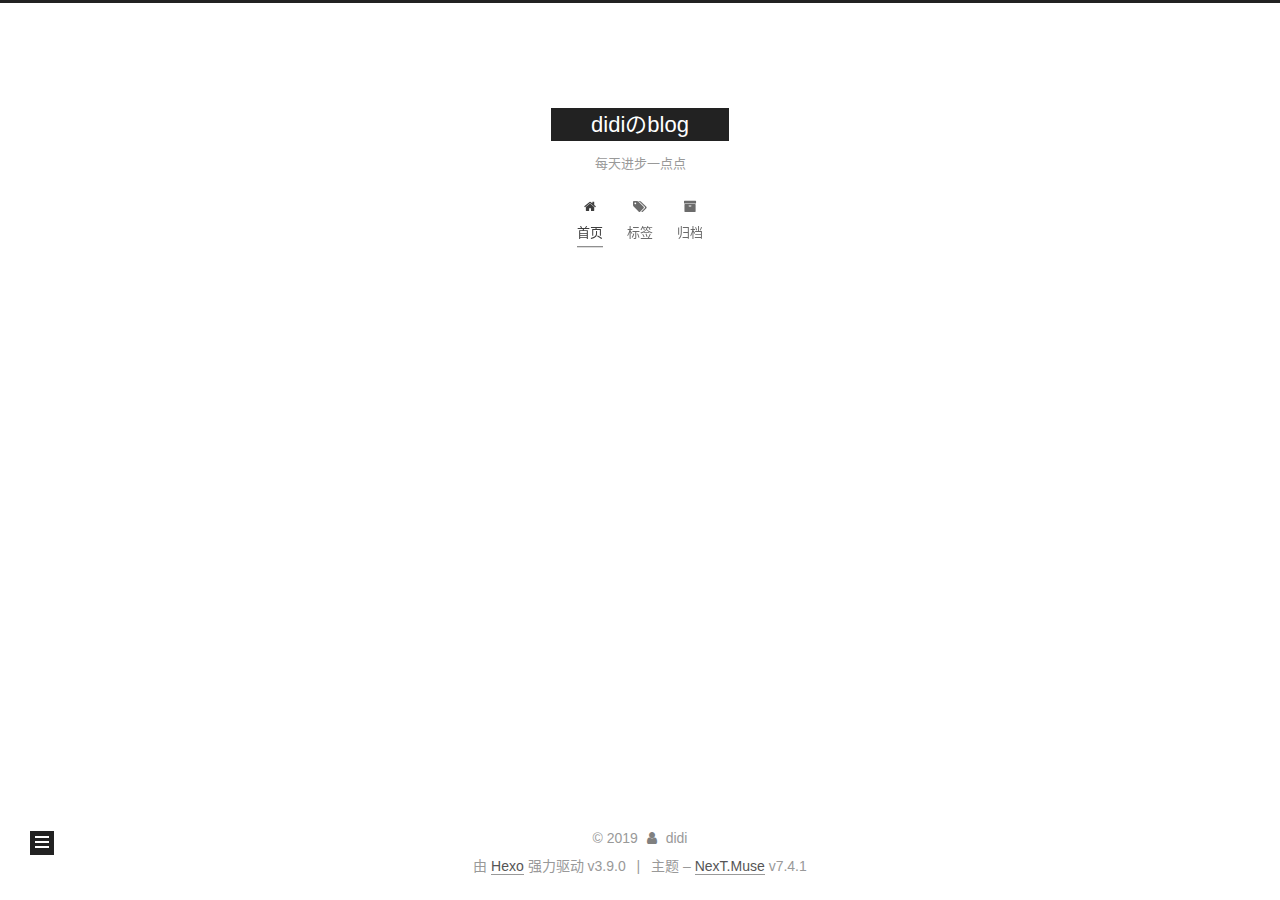
==== index.html @ c9f40f4b "Site updated: 2019-10-09 19:09:38" ====
<!DOCTYPE html>





<html lang="zh-CN">
<head>
  <meta charset="UTF-8">
<meta name="viewport" content="width=device-width, initial-scale=1, maximum-scale=2">
<meta name="theme-color" content="#222">
<meta name="generator" content="Hexo 3.9.0">
  <link rel="apple-touch-icon" sizes="180x180" href="/images/apple-touch-icon-next.png?v=7.4.1">
  <link rel="icon" type="image/png" sizes="32x32" href="/images/favicon.ico?v=7.4.1">
  <link rel="icon" type="image/png" sizes="16x16" href="/images/favicon.ico?v=7.4.1">
  <link rel="mask-icon" href="/images/logo.svg?v=7.4.1" color="#222">

<link rel="stylesheet" href="/css/main.css?v=7.4.1">


<link rel="stylesheet" href="/lib/font-awesome/css/font-awesome.min.css?v=4.7.0">


<script id="hexo-configurations">
  var NexT = window.NexT || {};
  var CONFIG = {
    root: '/',
    scheme: 'Muse',
    version: '7.4.1',
    exturl: false,
    sidebar: {"position":"left","display":"post","offset":12,"onmobile":false},
    copycode: {"enable":false,"show_result":false,"style":null},
    back2top: {"enable":true,"sidebar":false,"scrollpercent":false},
    bookmark: {"enable":false,"color":"#222","save":"auto"},
    fancybox: false,
    mediumzoom: false,
    lazyload: false,
    pangu: false,
    algolia: {
      appID: '',
      apiKey: '',
      indexName: '',
      hits: {"per_page":10},
      labels: {"input_placeholder":"Search for Posts","hits_empty":"We didn't find any results for the search: ${query}","hits_stats":"${hits} results found in ${time} ms"}
    },
    localsearch: {"enable":false,"trigger":"auto","top_n_per_article":1,"unescape":false,"preload":false},
    path: '',
    motion: {"enable":true,"async":false,"transition":{"post_block":"fadeIn","post_header":"slideDownIn","post_body":"slideDownIn","coll_header":"slideLeftIn","sidebar":"slideUpIn"}},
    translation: {
      copy_button: '复制',
      copy_success: '复制成功',
      copy_failure: '复制失败'
    },
    sidebarPadding: 40
  };
</script>

  <meta property="og:type" content="website">
<meta property="og:title" content="didiのblog">
<meta property="og:url" content="http://yoursite.com/index.html">
<meta property="og:site_name" content="didiのblog">
<meta property="og:locale" content="zh-CN">
<meta name="twitter:card" content="summary">
<meta name="twitter:title" content="didiのblog">
  <link rel="canonical" href="http://yoursite.com/">


<script id="page-configurations">
  // https://hexo.io/docs/variables.html
  CONFIG.page = {
    sidebar: "",
    isHome: true,
    isPost: false,
    isPage: false,
    isArchive: false
  };
</script>

  <title>didiのblog</title>
  








  <noscript>
  <style>
  .use-motion .brand,
  .use-motion .menu-item,
  .sidebar-inner,
  .use-motion .post-block,
  .use-motion .pagination,
  .use-motion .comments,
  .use-motion .post-header,
  .use-motion .post-body,
  .use-motion .collection-header { opacity: initial; }

  .use-motion .logo,
  .use-motion .site-title,
  .use-motion .site-subtitle {
    opacity: initial;
    top: initial;
  }

  .use-motion .logo-line-before i { left: initial; }
  .use-motion .logo-line-after i { right: initial; }
  </style>
</noscript>

</head>

<body itemscope itemtype="http://schema.org/WebPage">
  <div class="container use-motion">
    <div class="headband"></div>

    <header id="header" class="header" itemscope itemtype="http://schema.org/WPHeader">
      <div class="header-inner"><div class="site-brand-container">
  <div class="site-meta">

    <div>
      <a href="/" class="brand" rel="start">
        <span class="logo-line-before"><i></i></span>
        <span class="site-title">didiのblog</span>
        <span class="logo-line-after"><i></i></span>
      </a>
    </div>
        <p class="site-subtitle">每天进步一点点</p>
      
  </div>

  <div class="site-nav-toggle">
    <div class="toggle" aria-label="切换导航栏">
      <span class="toggle-line toggle-line-first"></span>
      <span class="toggle-line toggle-line-middle"></span>
      <span class="toggle-line toggle-line-last"></span>
    </div>
  </div>
</div>


<nav class="site-nav">
  
  <ul id="menu" class="menu">
      
      
      
        
        <li class="menu-item menu-item-home">
      
    

    <a href="/" rel="section"><i class="fa fa-fw fa-home"></i>首页</a>

  </li>
      
      
      
        
        <li class="menu-item menu-item-tags">
      
    

    <a href="/tags/" rel="section"><i class="fa fa-fw fa-tags"></i>标签</a>

  </li>
      
      
      
        
        <li class="menu-item menu-item-archives">
      
    

    <a href="/archives/" rel="section"><i class="fa fa-fw fa-archive"></i>归档</a>

  </li>
  </ul>

    

</nav>
</div>
    </header>

    
  <div class="back-to-top">
    <i class="fa fa-arrow-up"></i>
    <span>0%</span>
  </div>

  
    <main id="main" class="main">
      <div class="main-inner">
        <div class="content-wrap">
          <div id="content" class="content">
            

  <div class="posts-expand">
        
  
  
  <article itemscope itemtype="http://schema.org/Article" class="post-block home" lang="zh-CN">
    <link itemprop="mainEntityOfPage" href="http://yoursite.com/2019/10/09/写博客啦/">

    <span hidden itemprop="author" itemscope itemtype="http://schema.org/Person">
      <meta itemprop="name" content="didi">
      <meta itemprop="description" content="">
      <meta itemprop="image" content="/images/avatar.gif">
    </span>

    <span hidden itemprop="publisher" itemscope itemtype="http://schema.org/Organization">
      <meta itemprop="name" content="didiのblog">
    </span>
      <header class="post-header">
        <h1 class="post-title" itemprop="name headline">
            
            <a href="/2019/10/09/写博客啦/" class="post-title-link" itemprop="url">写博客啦</a>
          
        </h1>

        <div class="post-meta">
            <span class="post-meta-item">
              <span class="post-meta-item-icon">
                <i class="fa fa-calendar-o"></i>
              </span>
              <span class="post-meta-item-text">发表于</span>

              
                
              

              <time title="创建时间：2019-10-09 18:11:12 / 修改时间：18:42:32" itemprop="dateCreated datePublished" datetime="2019-10-09T18:11:12+08:00">2019-10-09</time>
            </span>
          
            

            
          

          

        </div>
      </header>

    
    
    
    <div class="post-body" itemprop="articleBody">

      
          <p><font size="3">已经很久很久很久没有正式的写过文章啦，往往都是随便建个文件写些demo，也不去做总结，导致很多东西学了就忘且没法系统的复习，所以这次一定要坚持下去!!!加油， 鹿小葵，你可以的！</font></p>

        
      
    </div>

    
    
    
      <footer class="post-footer">
          <div class="post-eof"></div>
        
      </footer>
  </article>
  
  
  

    
  </div>

  



          </div>
          

        </div>
          
  
  <div class="toggle sidebar-toggle">
    <span class="toggle-line toggle-line-first"></span>
    <span class="toggle-line toggle-line-middle"></span>
    <span class="toggle-line toggle-line-last"></span>
  </div>

  <aside class="sidebar">
    <div class="sidebar-inner">

      <ul class="sidebar-nav motion-element">
        <li class="sidebar-nav-toc">
          文章目录
        </li>
        <li class="sidebar-nav-overview">
          站点概览
        </li>
      </ul>

      <!--noindex-->
      <div class="post-toc-wrap sidebar-panel">
      </div>
      <!--/noindex-->

      <div class="site-overview-wrap sidebar-panel">
        <div class="site-author motion-element" itemprop="author" itemscope itemtype="http://schema.org/Person">
  <p class="site-author-name" itemprop="name">didi</p>
  <div class="site-description" itemprop="description"></div>
</div>
<div class="site-state-wrap motion-element">
  <nav class="site-state">
      <div class="site-state-item site-state-posts">
        
          <a href="/archives/">
        
          <span class="site-state-item-count">1</span>
          <span class="site-state-item-name">日志</span>
        </a>
      </div>
    
      
      
      <div class="site-state-item site-state-tags">
        
          
            <a href="/tags/">
          
        
        <span class="site-state-item-count">1</span>
        <span class="site-state-item-name">标签</span>
        </a>
      </div>
    
  </nav>
</div>



      </div>

    </div>
  </aside>
  <div id="sidebar-dimmer"></div>


      </div>
    </main>

    <footer id="footer" class="footer">
      <div class="footer-inner">
        <div class="copyright">&copy; <span itemprop="copyrightYear">2019</span>
  <span class="with-love" id="animate">
    <i class="fa fa-user"></i>
  </span>
  <span class="author" itemprop="copyrightHolder">didi</span>
</div>
  <div class="powered-by">由 <a href="https://hexo.io" class="theme-link" rel="noopener" target="_blank">Hexo</a> 强力驱动 v3.9.0</div>
  <span class="post-meta-divider">|</span>
  <div class="theme-info">主题 – <a href="https://theme-next.org" class="theme-link" rel="noopener" target="_blank">NexT.Muse</a> v7.4.1</div>

        












        
      </div>
      <div class="footer-map">
         <script type="text/javascript" src="//rf.revolvermaps.com/0/0/6.js?i=5me364qwyx6&amp;m=0&amp;c=ff0000&amp;cr1=ffffff&amp;f=lucida_console&amp;l=1&amp;s=180" async="async"></script>
      </div>
    </footer>
  </div>

  
  <script src="/lib/anime.min.js?v=3.1.0"></script>
  <script src="/lib/velocity/velocity.min.js?v=1.2.1"></script>
  <script src="/lib/velocity/velocity.ui.min.js?v=1.2.1"></script>
<script src="/js/utils.js?v=7.4.1"></script><script src="/js/motion.js?v=7.4.1"></script>
<script src="/js/schemes/muse.js?v=7.4.1"></script>
<script src="/js/next-boot.js?v=7.4.1"></script>



  





















  

  

  

</body>
</html>
---- css/main.css ----
html {
  line-height: 1.15; /* 1 */
  -webkit-text-size-adjust: 100%; /* 2 */
}
body {
  margin: 0;
}
main {
  display: block;
}
h1 {
  font-size: 2em;
  margin: 0.67em 0;
}
hr {
  box-sizing: content-box; /* 1 */
  height: 0; /* 1 */
  overflow: visible; /* 2 */
}
pre {
  font-family: monospace, monospace; /* 1 */
  font-size: 1em; /* 2 */
}
a {
  background-color: transparent;
}
abbr[title] {
  border-bottom: none; /* 1 */
  text-decoration: underline; /* 2 */
  text-decoration: underline dotted; /* 2 */
}
b,
strong {
  font-weight: bolder;
}
code,
kbd,
samp {
  font-family: monospace, monospace; /* 1 */
  font-size: 1em; /* 2 */
}
small {
  font-size: 80%;
}
sub,
sup {
  font-size: 75%;
  line-height: 0;
  position: relative;
  vertical-align: baseline;
}
sub {
  bottom: -0.25em;
}
sup {
  top: -0.5em;
}
img {
  border-style: none;
}
button,
input,
optgroup,
select,
textarea {
  font-family: inherit; /* 1 */
  font-size: 100%; /* 1 */
  line-height: 1.15; /* 1 */
  margin: 0; /* 2 */
}
button,
input {
/* 1 */
  overflow: visible;
}
button,
select {
/* 1 */
  text-transform: none;
}
button,
[type='button'],
[type='reset'],
[type='submit'] {
  -webkit-appearance: button;
}
button::-moz-focus-inner,
[type='button']::-moz-focus-inner,
[type='reset']::-moz-focus-inner,
[type='submit']::-moz-focus-inner {
  border-style: none;
  padding: 0;
}
button:-moz-focusring,
[type='button']:-moz-focusring,
[type='reset']:-moz-focusring,
[type='submit']:-moz-focusring {
  outline: 1px dotted ButtonText;
}
fieldset {
  padding: 0.35em 0.75em 0.625em;
}
legend {
  box-sizing: border-box; /* 1 */
  color: inherit; /* 2 */
  display: table; /* 1 */
  max-width: 100%; /* 1 */
  padding: 0; /* 3 */
  white-space: normal; /* 1 */
}
progress {
  vertical-align: baseline;
}
textarea {
  overflow: auto;
}
[type='checkbox'],
[type='radio'] {
  box-sizing: border-box; /* 1 */
  padding: 0; /* 2 */
}
[type='number']::-webkit-inner-spin-button,
[type='number']::-webkit-outer-spin-button {
  height: auto;
}
[type='search'] {
  outline-offset: -2px; /* 2 */
  -webkit-appearance: textfield; /* 1 */
}
[type='search']::-webkit-search-decoration {
  -webkit-appearance: none;
}
::-webkit-file-upload-button {
  font: inherit; /* 2 */
  -webkit-appearance: button; /* 1 */
}
details {
  display: block;
}
summary {
  display: list-item;
}
template {
  display: none;
}
[hidden] {
  display: none;
}
::selection {
  background: #262a30;
  color: #fff;
}
html,
body {
  height: 100%;
}
body {
  background: #fff;
  color: #555;
  font-family: 'Lato', "PingFang SC", "Microsoft YaHei", sans-serif;
  font-size: 1em;
  line-height: 2;
}
@media (max-width: 991px) {
  body {
    padding-left: 0 !important;
    padding-right: 0 !important;
  }
}
h1,
h2,
h3,
h4,
h5,
h6 {
  font-family: 'Lato', "PingFang SC", "Microsoft YaHei", sans-serif;
  font-weight: bold;
  line-height: 1.5;
  margin: 20px 0 15px;
  padding: 0;
}
h1 {
  font-size: 1.5em;
}
h2 {
  font-size: 1.375em;
}
h3 {
  font-size: 1.25em;
}
h4 {
  font-size: 1.125em;
}
h5 {
  font-size: 1em;
}
h6 {
  font-size: 0.875em;
}
p {
  margin: 0 0 20px 0;
}
a,
span.exturl {
  overflow-wrap: break-word;
  word-wrap: break-word;
  border-bottom: 1px solid #999;
  color: #555;
  outline: none;
  text-decoration: none;
  cursor: pointer;
}
a:hover,
span.exturl:hover {
  border-bottom-color: #222;
  color: #222;
}
iframe,
img,
video {
  display: block;
  margin-left: auto;
  margin-right: auto;
  max-width: 100%;
}
hr {
  background-color: #ddd;
  background-image: repeating-linear-gradient(-45deg, #fff, #fff 4px, transparent 4px, transparent 8px);
  border: 0;
  height: 3px;
  margin: 40px 0;
}
blockquote {
  border-left: 4px solid #ddd;
  color: #666;
  margin: 0;
  padding: 0 15px;
}
blockquote cite::before {
  content: '-';
  padding: 0 5px;
}
dt {
  font-weight: 700;
}
dd {
  margin: 0;
  padding: 0;
}
kbd {
  background-color: #f9f9f9;
  background-image: linear-gradient(top, #eee, #fff, #eee);
  border: 1px solid #ccc;
  border-radius: 0.2em;
  box-shadow: 0.1em 0.1em 0.2em rgba(0,0,0,0.1);
  font-family: inherit;
  padding: 0.1em 0.3em;
  white-space: nowrap;
}
.table-container {
  -webkit-overflow-scrolling: touch;
  overflow: auto;
}
table {
  border-collapse: collapse;
  border-spacing: 0;
  font-size: 0.875em;
  margin: 0 0 20px 0;
  width: 100%;
}
table > tbody > tr:nth-of-type(odd) {
  background-color: #f9f9f9;
}
table > tbody > tr:hover {
  background-color: #f5f5f5;
}
caption,
th,
td {
  font-weight: normal;
  padding: 8px;
  text-align: left;
  vertical-align: middle;
}
th,
td {
  border: 1px solid #ddd;
  border-bottom: 3px solid #ddd;
}
th {
  font-weight: 700;
  padding-bottom: 10px;
}
td {
  border-bottom-width: 1px;
}
.btn {
  background: #222;
  border: 2px solid #222;
  border-radius: 0;
  color: #fff;
  display: inline-block;
  font-size: 0.875em;
  line-height: 2;
  padding: 0 20px;
  text-decoration: none;
  transition-property: background-color;
  transition-delay: 0s;
  transition-duration: 0.2s;
  transition-timing-function: ease-in-out;
}
.btn:hover {
  background: #fff;
  border-color: #222;
  color: #222;
}
.btn + .btn {
  margin: 0 0 8px 8px;
}
.btn .fa-fw {
  text-align: left;
  width: 1.285714285714286em;
}
.toggle {
  line-height: 0;
}
.toggle .toggle-line {
  background: #fff;
  display: inline-block;
  height: 2px;
  left: 0px;
  margin-top: 3px;
  position: relative;
  top: 0px;
  transition: all 0.4s;
  vertical-align: top;
  width: 100%;
}
.toggle .toggle-line:first-child {
  margin-top: 0;
}
.toggle.toggle-arrow .toggle-line-first {
  left: 50%;
  top: 2px;
  transform: rotate(45deg);
  width: 50%;
}
.toggle.toggle-arrow .toggle-line-middle {
  left: 2px;
  width: 90%;
}
.toggle.toggle-arrow .toggle-line-last {
  left: 50%;
  top: -2px;
  transform: rotate(-45deg);
  width: 50%;
}
.toggle.toggle-close .toggle-line-first {
  transform: rotate(-45deg);
  top: 5px;
}
.toggle.toggle-close .toggle-line-middle {
  opacity: 0;
}
.toggle.toggle-close .toggle-line-last {
  transform: rotate(45deg);
  top: -5px;
}
pre,
.highlight {
  background: #f7f7f7;
  color: #4d4d4c;
  line-height: 1.6;
  margin: 0 auto 20px;
}
pre,
code {
  font-family: consolas, Menlo, monospace, "PingFang SC", "Microsoft YaHei";
}
code {
  overflow-wrap: break-word;
  word-wrap: break-word;
  background: #eee;
  border-radius: 3px;
  color: #555;
  padding: 2px 4px;
}
pre {
  overflow: auto;
  padding: 10px;
}
pre code {
  background: none;
  color: #4d4d4c;
  font-size: 0.875em;
  padding: 0;
  text-shadow: none;
}
.highlight *::selection {
  background: #d6d6d6;
}
.highlight pre {
  border: 0;
  margin: 0;
  padding: 10px 0;
}
.highlight table {
  border: 0;
  margin: 0;
  width: auto;
}
.highlight td {
  border: 0;
  padding: 0;
}
.highlight figcaption {
  background: #eee;
  border-bottom: 1px solid #e9e9e9;
  color: #4d4d4c;
  line-height: 1em;
  margin: 0;
  padding: 0.5em;
}
.highlight figcaption::before,
.highlight figcaption::after {
  content: ' ';
  display: table;
}
.highlight figcaption::after {
  clear: both;
}
.highlight figcaption a {
  color: #4d4d4c;
  float: right;
}
.highlight figcaption a:hover {
  border-bottom-color: #4d4d4c;
}
.highlight .gutter pre {
  background-color: #eff2f3;
  color: #869194;
  padding-left: 10px;
  padding-right: 10px;
  text-align: right;
}
.highlight .code pre {
  background-color: #f7f7f7;
  padding-left: 10px;
  width: 100%;
}
.gutter {
  -moz-user-select: none;
  -ms-user-select: none;
  -webkit-user-select: none;
  user-select: none;
}
.gist table {
  width: auto;
}
.gist table td {
  border: 0;
}
pre .deletion {
  background: #fdd;
}
pre .addition {
  background: #dfd;
}
pre .meta {
  color: #eab700;
  -moz-user-select: none;
  -ms-user-select: none;
  -webkit-user-select: none;
  user-select: none;
}
pre .comment {
  color: #8e908c;
}
pre .variable,
pre .attribute,
pre .tag,
pre .name,
pre .regexp,
pre .ruby .constant,
pre .xml .tag .title,
pre .xml .pi,
pre .xml .doctype,
pre .html .doctype,
pre .css .id,
pre .css .class,
pre .css .pseudo {
  color: #c82829;
}
pre .number,
pre .preprocessor,
pre .built_in,
pre .builtin-name,
pre .literal,
pre .params,
pre .constant,
pre .command {
  color: #f5871f;
}
pre .ruby .class .title,
pre .css .rules .attribute,
pre .string,
pre .symbol,
pre .value,
pre .inheritance,
pre .header,
pre .ruby .symbol,
pre .xml .cdata,
pre .special,
pre .formula {
  color: #718c00;
}
pre .title,
pre .css .hexcolor {
  color: #3e999f;
}
pre .function,
pre .python .decorator,
pre .python .title,
pre .ruby .function .title,
pre .ruby .title .keyword,
pre .perl .sub,
pre .javascript .title,
pre .coffeescript .title {
  color: #4271ae;
}
pre .keyword,
pre .javascript .function {
  color: #8959a8;
}
.blockquote-center {
  border-left: none;
  margin: 40px 0;
  padding: 0;
  position: relative;
  text-align: center;
}
.blockquote-center::before,
.blockquote-center::after {
  background-position: 0 -6px;
  background-repeat: no-repeat;
  background-size: 22px 22px;
  content: ' ';
  display: block;
  height: 24px;
  opacity: 0.2;
  position: absolute;
  width: 100%;
}
.blockquote-center::before {
  background-image: url("../images/quote-l.svg");
  border-top: 1px solid #ccc;
  top: -20px;
}
.blockquote-center::after {
  background-image: url("../images/quote-r.svg");
  background-position: 100% 8px;
  border-bottom: 1px solid #ccc;
  bottom: -20px;
}
.blockquote-center p,
.blockquote-center div {
  text-align: center;
}
.post-body .group-picture img {
  border: 0;
  margin: 0 auto;
  padding: 0 3px;
}
.post-body .group-picture-row {
  margin-bottom: 6px;
  overflow: hidden;
}
.post-body .group-picture-column {
  float: left;
  margin-bottom: 10px;
}
.post-body .label {
  display: inline;
  padding: 0 2px;
}
.post-body .label.default {
  background-color: #f0f0f0;
}
.post-body .label.primary {
  background-color: #efe6f7;
}
.post-body .label.info {
  background-color: #e5f2f8;
}
.post-body .label.success {
  background-color: #e7f4e9;
}
.post-body .label.warning {
  background-color: #fcf6e1;
}
.post-body .label.danger {
  background-color: #fae8eb;
}
.post-body .tabs {
  margin-bottom: 20px;
}
.post-body .tabs,
.tabs-comment {
  display: block;
  padding-top: 10px;
  position: relative;
}
.post-body .tabs ul.nav-tabs,
.tabs-comment ul.nav-tabs {
  display: flex;
  flex-wrap: wrap;
  margin: 0;
  margin-bottom: -1px;
  padding: 0;
}
@media (max-width: 413px) {
  .post-body .tabs ul.nav-tabs,
  .tabs-comment ul.nav-tabs {
    display: block;
    margin-bottom: 5px;
  }
}
.post-body .tabs ul.nav-tabs li.tab,
.tabs-comment ul.nav-tabs li.tab {
  background-color: #fff;
  border-bottom: 1px solid #ddd;
  border-left: 1px solid transparent;
  border-right: 1px solid transparent;
  border-top: 3px solid transparent;
  flex-grow: 1;
  list-style-type: none;
}
@media (max-width: 413px) {
  .post-body .tabs ul.nav-tabs li.tab,
  .tabs-comment ul.nav-tabs li.tab {
    border-bottom: 1px solid transparent;
    border-left: 3px solid transparent;
    border-right: 1px solid transparent;
    border-top: 1px solid transparent;
  }
}
.post-body .tabs ul.nav-tabs li.tab a,
.tabs-comment ul.nav-tabs li.tab a {
  border-bottom: initial;
  display: block;
  line-height: 1.8em;
  outline: 0;
  padding: 0.25em 0.75em;
  text-align: center;
  transition-delay: 0s;
  transition-duration: 0.2s;
  transition-timing-function: ease-out;
}
.post-body .tabs ul.nav-tabs li.tab a i,
.tabs-comment ul.nav-tabs li.tab a i {
  width: 1.285714285714286em;
}
.post-body .tabs ul.nav-tabs li.tab.active,
.tabs-comment ul.nav-tabs li.tab.active {
  border-bottom: 1px solid transparent;
  border-left: 1px solid #ddd;
  border-right: 1px solid #ddd;
  border-top: 3px solid #fc6423;
}
@media (max-width: 413px) {
  .post-body .tabs ul.nav-tabs li.tab.active,
  .tabs-comment ul.nav-tabs li.tab.active {
    border-bottom: 1px solid #ddd;
    border-left: 3px solid #fc6423;
    border-right: 1px solid #ddd;
    border-top: 1px solid #ddd;
  }
}
.post-body .tabs ul.nav-tabs li.tab.active a,
.tabs-comment ul.nav-tabs li.tab.active a {
  color: #555;
  cursor: default;
}
.post-body .tabs .tab-content .tab-pane,
.tabs-comment .tab-content .tab-pane {
  border: 1px solid #ddd;
  padding: 20px 20px 0 20px;
}
.post-body .tabs .tab-content .tab-pane:not(.active),
.tabs-comment .tab-content .tab-pane:not(.active) {
  display: none;
}
.post-body .tabs .tab-content .tab-pane.active,
.tabs-comment .tab-content .tab-pane.active {
  display: block;
}
.post-body .note {
  margin-bottom: 20px;
  padding: 15px;
  position: relative;
  border: 1px solid #eee;
  border-left-width: 5px;
  border-radius: 3px;
}
.post-body .note h2,
.post-body .note h3,
.post-body .note h4,
.post-body .note h5,
.post-body .note h6 {
  margin-top: 0;
  border-bottom: initial;
  margin-bottom: 0;
  padding-top: 0;
}
.post-body .note p:first-child,
.post-body .note ul:first-child,
.post-body .note ol:first-child,
.post-body .note table:first-child,
.post-body .note pre:first-child,
.post-body .note blockquote:first-child,
.post-body .note img:first-child {
  margin-top: 0;
}
.post-body .note p:last-child,
.post-body .note ul:last-child,
.post-body .note ol:last-child,
.post-body .note table:last-child,
.post-body .note pre:last-child,
.post-body .note blockquote:last-child,
.post-body .note img:last-child {
  margin-bottom: 0;
}
.post-body .note.default {
  border-left-color: #777;
}
.post-body .note.default h2,
.post-body .note.default h3,
.post-body .note.default h4,
.post-body .note.default h5,
.post-body .note.default h6 {
  color: #777;
}
.post-body .note.primary {
  border-left-color: #6f42c1;
}
.post-body .note.primary h2,
.post-body .note.primary h3,
.post-body .note.primary h4,
.post-body .note.primary h5,
.post-body .note.primary h6 {
  color: #6f42c1;
}
.post-body .note.info {
  border-left-color: #428bca;
}
.post-body .note.info h2,
.post-body .note.info h3,
.post-body .note.info h4,
.post-body .note.info h5,
.post-body .note.info h6 {
  color: #428bca;
}
.post-body .note.success {
  border-left-color: #5cb85c;
}
.post-body .note.success h2,
.post-body .note.success h3,
.post-body .note.success h4,
.post-body .note.success h5,
.post-body .note.success h6 {
  color: #5cb85c;
}
.post-body .note.warning {
  border-left-color: #f0ad4e;
}
.post-body .note.warning h2,
.post-body .note.warning h3,
.post-body .note.warning h4,
.post-body .note.warning h5,
.post-body .note.warning h6 {
  color: #f0ad4e;
}
.post-body .note.danger {
  border-left-color: #d9534f;
}
.post-body .note.danger h2,
.post-body .note.danger h3,
.post-body .note.danger h4,
.post-body .note.danger h5,
.post-body .note.danger h6 {
  color: #d9534f;
}
.pagination .prev,
.pagination .next,
.pagination .page-number,
.pagination .space {
  display: inline-block;
  margin: 0 10px;
  padding: 0 11px;
  position: relative;
  top: -1px;
}
@media (max-width: 767px) {
  .pagination .prev,
  .pagination .next,
  .pagination .page-number,
  .pagination .space {
    margin: 0 5px;
  }
}
.pagination {
  border-top: 1px solid #eee;
  margin: 120px 0 40px;
  text-align: center;
}
.pagination .prev,
.pagination .next,
.pagination .page-number {
  border-bottom: 0;
  border-top: 1px solid #eee;
  transition-property: border-color;
  transition-delay: 0s;
  transition-duration: 0.2s;
  transition-timing-function: ease-in-out;
}
.pagination .prev:hover,
.pagination .next:hover,
.pagination .page-number:hover {
  border-top-color: #222;
}
.pagination .space {
  margin: 0;
  padding: 0;
}
.pagination .prev {
  margin-left: 0;
}
.pagination .next {
  margin-right: 0;
}
.pagination .page-number.current {
  background: #ccc;
  border-top-color: #ccc;
  color: #fff;
}
@media (max-width: 767px) {
  .pagination {
    border-top: none;
  }
  .pagination .prev,
  .pagination .next,
  .pagination .page-number {
    border-bottom: 1px solid #eee;
    border-top: 0;
    margin-bottom: 10px;
    padding: 0 10px;
  }
  .pagination .prev:hover,
  .pagination .next:hover,
  .pagination .page-number:hover {
    border-bottom-color: #222;
  }
}
.comments {
  margin: 60px 20px 0;
  overflow: hidden;
}
.comment-button-group {
  display: flex;
  flex-wrap: wrap-reverse;
  justify-content: center;
  margin: 1em 0;
}
.comment-button-group .comment-button {
  margin: 0.1em 0.2em;
}
.comment-button-group .comment-button.active {
  background: #fff;
  border-color: #222;
  color: #222;
}
.comment-position {
  display: none;
}
.comment-position.active {
  display: block;
}
.tabs-comment {
  background: #fff;
  margin-top: 4em;
  padding-top: 0;
}
.tabs-comment .comments {
  border: 0;
  box-shadow: none;
  margin-top: 0;
  padding-top: 0;
}
.container {
  min-height: 100%;
  position: relative;
}
.main-inner {
  margin: 0 auto;
  width: 700px;
}
@media (min-width: 1200px) {
  .container .main-inner {
    width: 800px;
  }
}
@media (min-width: 1600px) {
  .container .main-inner {
    width: 900px;
  }
}
.header {
  background: transparent;
}
.header-inner {
  margin: 0 auto;
  padding: 100px 0 70px;
  position: relative;
  width: 700px;
}
@media (min-width: 1200px) {
  .container .header-inner {
    width: 800px;
  }
}
@media (min-width: 1600px) {
  .container .header-inner {
    width: 900px;
  }
}
.headband {
  background: #222;
  height: 3px;
}
.site-meta {
  margin: 0;
  text-align: center;
}
@media (max-width: 767px) {
  .site-meta {
    text-align: center;
  }
}
.brand {
  background: #222;
  border-bottom: none;
  color: #fff;
  display: inline-block;
  line-height: 1.375em;
  padding: 0 40px;
  position: relative;
}
.brand:hover {
  color: #fff;
}
.logo {
  display: inline-block;
  line-height: 36px;
  margin-right: 5px;
  vertical-align: top;
}
.site-title {
  display: inline-block;
  font-family: 'Lato', "PingFang SC", "Microsoft YaHei", sans-serif;
  font-size: 1.375em;
  font-weight: normal;
  line-height: 1.5;
  vertical-align: top;
}
.site-subtitle {
  color: #999;
  font-size: 0.8125em;
  margin-top: 10px;
}
.use-motion .brand {
  opacity: 0;
}
.use-motion .logo,
.use-motion .site-title,
.use-motion .site-subtitle,
.use-motion .custom-logo-image {
  opacity: 0;
  position: relative;
  top: -10px;
}
.site-nav-toggle {
  display: none;
  left: 10px;
  position: absolute;
}
@media (max-width: 767px) {
  .site-nav-toggle {
    display: block;
  }
}
.site-nav-toggle .toggle {
  background: transparent;
  border: 0;
  margin-top: 2px;
  padding: 10px;
  width: 22px;
}
.site-nav-toggle .toggle .toggle-line {
  background: #555;
  border-radius: 1px;
}
.site-nav {
  display: block;
}
@media (max-width: 767px) {
  .site-nav {
    border-top: 1px solid #ddd;
    clear: both;
    display: none;
    margin: 0 -10px;
    padding: 0 10px;
  }
}
.site-nav.site-nav-on {
  display: block;
}
.menu {
  margin-top: 20px;
  padding-left: 0;
  text-align: center;
}
.menu-item {
  display: inline-block;
  list-style: none;
  margin: 0 10px;
}
@media (max-width: 767px) {
  .menu-item {
    margin-top: 10px;
  }
}
.menu-item a,
.menu-item span.exturl {
  border-bottom: 0;
  display: block;
  font-size: 0.8125em;
  transition-property: border-color;
  transition-delay: 0s;
  transition-duration: 0.2s;
  transition-timing-function: ease-in-out;
}
@media (hover: none) {
  .menu-item a:hover,
  .menu-item span.exturl:hover {
    border-bottom-color: transparent !important;
  }
}
.menu-item .fa {
  margin-right: 8px;
}
.menu-item .badge {
  display: inline-block;
  font-weight: 700;
  line-height: 1;
  margin-left: 0.35em;
  margin-top: 0.35em;
  text-align: center;
  white-space: nowrap;
}
@media (max-width: 767px) {
  .menu-item .badge {
    float: right;
    margin-left: 0;
  }
}
.use-motion .menu-item {
  opacity: 0;
}
.sidebar {
  background: #222;
  bottom: 0;
  box-shadow: inset 0 2px 6px #000;
  position: fixed;
  top: 0;
  z-index: 200;
}
.sidebar a,
.sidebar span.exturl {
  border-bottom-color: #555;
  color: #999;
}
.sidebar a:hover,
.sidebar span.exturl:hover {
  border-bottom-color: #eee;
  color: #eee;
}
@media (max-width: 991px) {
  .sidebar {
    display: none;
  }
}
.sidebar-inner {
  color: #999;
  padding: 20px 10px;
  text-align: center;
}
.site-overview-wrap {
  overflow-x: hidden;
  overflow-y: auto;
}
.cc-license {
  margin-top: 10px;
  text-align: center;
}
.cc-license .cc-opacity {
  border-bottom: none;
  opacity: 0.7;
}
.cc-license .cc-opacity:hover {
  opacity: 0.9;
}
.cc-license img {
  display: inline-block;
}
.site-author-image {
  border: 2px solid #333;
  display: block;
  height: auto;
  margin: 0 auto;
  max-width: 96px;
  padding: 2px;
}
.site-author-name {
  color: #f5f5f5;
  font-weight: normal;
  margin: 5px 0 0;
  text-align: center;
}
.site-description {
  color: #999;
  font-size: 1em;
  margin-top: 5px;
  text-align: center;
}
.links-of-author {
  margin-top: 20px;
}
.links-of-author a,
.links-of-author span.exturl {
  border-bottom-color: #555;
  display: inline-block;
  font-size: 0.8125em;
  margin-bottom: 10px;
  margin-right: 10px;
  vertical-align: middle;
}
.links-of-author a::before,
.links-of-author span.exturl::before {
  background: #34019e;
  border-radius: 50%;
  content: ' ';
  display: inline-block;
  height: 4px;
  margin-right: 3px;
  vertical-align: middle;
  width: 4px;
}
.feed-link,
.chat {
  margin-top: 10px;
}
.feed-link a,
.chat a {
  border: 1px solid #fc6423;
  border-radius: 4px;
  color: #fc6423;
  display: inline-block;
  padding: 0 15px;
}
.feed-link a .fa,
.chat a .fa {
  margin-right: 5px;
}
.feed-link a:hover,
.chat a:hover {
  background: #fc6423;
  border: 1px solid #fc6423;
  color: #fff;
}
.feed-link a:hover .fa,
.chat a:hover .fa {
  color: #fff;
}
.links-of-blogroll {
  font-size: 0.8125em;
  margin-top: 10px;
}
.links-of-blogroll-title {
  font-size: 0.875em;
  font-weight: 600;
  margin-top: 0;
}
.links-of-blogroll-list {
  list-style: none;
  margin: 0;
  padding: 0;
}
.links-of-blogroll-item {
  padding: 2px 10px;
}
.links-of-blogroll-item a,
.links-of-blogroll-item span.exturl {
  box-sizing: border-box;
  display: inline-block;
  max-width: 280px;
  overflow: hidden;
  text-overflow: ellipsis;
  white-space: nowrap;
}
#sidebar-dimmer {
  display: none;
}
@media (max-width: 767px) {
  #sidebar-dimmer {
    background: #000;
    display: block;
    height: 100%;
    left: 100%;
    opacity: 0;
    position: fixed;
    top: 0;
    width: 100%;
    z-index: 100;
  }
  .sidebar-active + #sidebar-dimmer {
    opacity: 0.7;
    transform: translateX(-100%);
    transition: opacity 0.5s;
  }
}
.sidebar-nav {
  margin: 0 0 20px;
  padding-left: 0;
}
.sidebar-nav li {
  border-bottom: 1px solid transparent;
  color: #555;
  cursor: pointer;
  display: inline-block;
  font-size: 0.875em;
}
.sidebar-nav li.sidebar-nav-overview {
  margin-left: 10px;
}
.sidebar-nav li:hover {
  color: #f5f5f5;
}
.sidebar-nav .sidebar-nav-active {
  border-bottom-color: #87daff;
  color: #87daff;
}
.sidebar-nav .sidebar-nav-active:hover {
  color: #87daff;
}
.sidebar-panel {
  display: none;
}
.sidebar-panel-active {
  display: block;
}
.sidebar-toggle {
  background: #222;
  bottom: 45px;
  cursor: pointer;
  height: 14px;
  left: 30px;
  padding: 5px;
  position: fixed;
  width: 14px;
  z-index: 300;
}
@media (max-width: 991px) {
  .sidebar-toggle {
    left: 20px;
    opacity: 0.8;
    display: none;
  }
}
.sidebar-toggle:hover .toggle-line {
  background: #87daff;
}
.post-toc-wrap {
  overflow-x: hidden;
  overflow-y: auto;
}
.post-toc {
  font-size: 0.875em;
}
.post-toc ol {
  list-style: none;
  margin: 0;
  padding: 0 2px 5px 10px;
  text-align: left;
}
.post-toc ol > ol {
  padding-left: 0;
}
.post-toc ol a {
  border-bottom-color: #555;
  color: #999;
  transition-property: all;
  transition-delay: 0s;
  transition-duration: 0.2s;
  transition-timing-function: ease-in-out;
}
.post-toc ol a:hover {
  border-bottom-color: #ccc;
  color: #ccc;
}
.post-toc .nav-item {
  line-height: 1.8;
  overflow: hidden;
  text-overflow: ellipsis;
  white-space: nowrap;
}
.post-toc .nav .nav-child {
  display: none;
}
.post-toc .nav .active > .nav-child {
  display: block;
}
.post-toc .nav .active-current > .nav-child {
  display: block;
}
.post-toc .nav .active-current > .nav-child > .nav-item {
  display: block;
}
.post-toc .nav .active > a {
  border-bottom-color: #87daff;
  color: #87daff;
}
.post-toc .nav .active-current > a {
  color: #87daff;
}
.post-toc .nav .active-current > a:hover {
  color: #87daff;
}
.site-state {
  display: flex;
  justify-content: center;
  line-height: 1.4;
  margin-top: 10px;
  overflow: hidden;
  text-align: center;
  white-space: nowrap;
}
.site-state-item {
  border-left: 1px solid #333;
  padding: 0 15px;
}
.site-state-item:first-child {
  border-left: none;
}
.site-state-item a {
  border-bottom: none;
}
.site-state-item-count {
  color: inherit;
  display: block;
  font-size: 1.25em;
  font-weight: 600;
  text-align: center;
}
.site-state-item-name {
  color: inherit;
  font-size: 0.875em;
}
.footer {
  color: #999;
  font-size: 0.875em;
  padding: 20px 0;
}
.footer.footer-fixed {
  bottom: 0;
  left: 0;
  position: absolute;
  right: 0;
}
.footer img {
  border: 0;
}
.footer-inner {
  box-sizing: border-box;
  margin: 0 auto;
  text-align: center;
  width: 700px;
}
@media (min-width: 1200px) {
  .container .footer-inner {
    width: 800px;
  }
}
@media (min-width: 1600px) {
  .container .footer-inner {
    width: 900px;
  }
}
.with-love {
  color: #808080;
  display: inline-block;
  margin: 0 5px;
}
.powered-by,
.theme-info {
  display: inline-block;
}
@-moz-keyframes iconAnimate {
  0%, 100% {
    transform: scale(1);
  }
  10%, 30% {
    transform: scale(0.9);
  }
  20%, 40%, 60%, 80% {
    transform: scale(1.1);
  }
  50%, 70% {
    transform: scale(1.1);
  }
}
@-webkit-keyframes iconAnimate {
  0%, 100% {
    transform: scale(1);
  }
  10%, 30% {
    transform: scale(0.9);
  }
  20%, 40%, 60%, 80% {
    transform: scale(1.1);
  }
  50%, 70% {
    transform: scale(1.1);
  }
}
@-o-keyframes iconAnimate {
  0%, 100% {
    transform: scale(1);
  }
  10%, 30% {
    transform: scale(0.9);
  }
  20%, 40%, 60%, 80% {
    transform: scale(1.1);
  }
  50%, 70% {
    transform: scale(1.1);
  }
}
@keyframes iconAnimate {
  0%, 100% {
    transform: scale(1);
  }
  10%, 30% {
    transform: scale(0.9);
  }
  20%, 40%, 60%, 80% {
    transform: scale(1.1);
  }
  50%, 70% {
    transform: scale(1.1);
  }
}
.back-to-top {
  background: #222;
  bottom: -100px;
  box-sizing: border-box;
  color: #fff;
  cursor: pointer;
  font-size: 12px;
  left: 30px;
  opacity: 1;
  padding: 0 6px;
  position: fixed;
  text-align: center;
  transition-property: bottom;
  z-index: 300;
  transition-delay: 0s;
  transition-duration: 0.2s;
  transition-timing-function: ease-in-out;
  width: 24px;
}
.back-to-top span {
  display: none;
}
.back-to-top:hover {
  color: #87daff;
}
.back-to-top.back-to-top-on {
  bottom: 19px;
}
@media (max-width: 991px) {
  .back-to-top {
    left: 20px;
    opacity: 0.8;
  }
}
.post-body {
  overflow-wrap: break-word;
  word-wrap: break-word;
  font-family: 'Lato', "PingFang SC", "Microsoft YaHei", sans-serif;
}
@media (min-width: 1200px) {
  .post-body {
    font-size: 1.125em;
  }
}
.post-body span.exturl .fa {
  font-size: 0.875em;
  margin-left: 4px;
}
.post-body .image-caption,
.post-body .figure .caption {
  color: #999;
  font-size: 0.875em;
  font-weight: bold;
  line-height: 1;
  margin: -20px auto 15px;
  text-align: center;
}
.post-sticky-flag {
  display: inline-block;
  transform: rotate(30deg);
}
.post-button {
  margin-top: 40px;
  text-align: center;
}
.use-motion .post-block,
.use-motion .pagination,
.use-motion .comments {
  opacity: 0;
}
.use-motion .post-header {
  opacity: 0;
}
.use-motion .post-body {
  opacity: 0;
}
.use-motion .collection-header {
  opacity: 0;
}
.posts-collapse {
  margin-left: 55px;
  position: relative;
}
@media (max-width: 767px) {
  .posts-collapse {
    margin-left: 20px;
    margin-right: 20px;
  }
}
.posts-collapse .collection-title {
  font-size: 1.125em;
  position: relative;
}
.posts-collapse .collection-title::before {
  background: #999;
  border: 1px solid #fff;
  border-radius: 50%;
  content: ' ';
  height: 10px;
  left: 0;
  margin-left: -6px;
  margin-top: -4px;
  position: absolute;
  top: 50%;
  width: 10px;
}
.posts-collapse .collection-year {
  margin: 60px 0;
  position: relative;
}
.posts-collapse .collection-year::before {
  background: #bbb;
  border-radius: 50%;
  content: ' ';
  height: 8px;
  left: 0;
  margin-left: -4px;
  margin-top: -4px;
  position: absolute;
  top: 50%;
  width: 8px;
}
.posts-collapse .collection-header {
  display: inline-block;
  margin: 0 0 0 20px;
}
.posts-collapse .collection-header small {
  color: #bbb;
  margin-left: 5px;
}
.posts-collapse .post-header {
  border-bottom: 1px dashed #ccc;
  margin: 30px 0;
  padding-left: 15px;
  position: relative;
  transition-property: border;
  transition-delay: 0s;
  transition-duration: 0.2s;
  transition-timing-function: ease-in-out;
}
.posts-collapse .post-header::before {
  background: #bbb;
  border: 1px solid #fff;
  border-radius: 50%;
  content: ' ';
  height: 6px;
  left: 0;
  margin-left: -4px;
  position: absolute;
  top: 0.75em;
  transition-property: background;
  width: 6px;
  transition-delay: 0s;
  transition-duration: 0.2s;
  transition-timing-function: ease-in-out;
}
.posts-collapse .post-header:hover {
  border-bottom-color: #666;
}
.posts-collapse .post-header:hover::before {
  background: #222;
}
.posts-collapse .post-meta {
  display: inline;
  font-size: 0.75em;
  margin-right: 10px;
}
.posts-collapse .post-title {
  display: inline;
  font-size: 1em;
  font-weight: normal;
  margin-bottom: 0;
  margin-top: 0;
}
.posts-collapse .post-title a,
.posts-collapse .post-title span.exturl {
  border-bottom: none;
  color: #666;
}
.posts-collapse::before {
  background: #f5f5f5;
  content: ' ';
  height: 100%;
  left: 0;
  margin-left: -2px;
  position: absolute;
  top: 1.25em;
  width: 4px;
}
.posts-collapse .fa-external-link {
  font-size: 0.875em;
  margin-left: 5px;
}
.post-eof {
  background: #ccc;
  height: 1px;
  margin: 80px auto 60px;
  text-align: center;
  width: 8%;
}
.post-block:last-child .post-eof {
  display: none;
}
.posts-expand {
  padding-top: 40px;
}
@media (max-width: 767px) {
  .posts-expand {
    margin: 0 20px;
  }
}
@media (min-width: 992px) {
  .post-body {
    text-align: justify;
  }
}
@media (max-width: 991px) {
  .post-body {
    text-align: justify;
  }
}
.post-body h2,
.post-body h3,
.post-body h4,
.post-body h5,
.post-body h6 {
  padding-top: 10px;
}
.post-body h2 .header-anchor,
.post-body h3 .header-anchor,
.post-body h4 .header-anchor,
.post-body h5 .header-anchor,
.post-body h6 .header-anchor {
  border-bottom-style: none;
  color: #ccc;
  float: right;
  margin-left: 10px;
  visibility: hidden;
}
.post-body h2 .header-anchor:hover,
.post-body h3 .header-anchor:hover,
.post-body h4 .header-anchor:hover,
.post-body h5 .header-anchor:hover,
.post-body h6 .header-anchor:hover {
  color: inherit;
}
.post-body h2:hover .header-anchor,
.post-body h3:hover .header-anchor,
.post-body h4:hover .header-anchor,
.post-body h5:hover .header-anchor,
.post-body h6:hover .header-anchor {
  visibility: visible;
}
.post-body img {
  border: 1px solid #ddd;
  box-sizing: border-box;
  padding: 3px;
}
@media (max-width: 767px) {
  .post-body img {
    padding: initial;
  }
}
.post-body iframe,
.post-body img,
.post-body video {
  margin-bottom: 20px;
}
.post-body .video-container {
  height: 0;
  margin-bottom: 20px;
  overflow: hidden;
  padding-top: 75%;
  position: relative;
  width: 100%;
}
.post-body .video-container iframe,
.post-body .video-container object,
.post-body .video-container embed {
  height: 100%;
  left: 0;
  margin: 0;
  position: absolute;
  top: 0;
  width: 100%;
}
.post-gallery {
  border-collapse: separate;
  display: table;
  table-layout: fixed;
  width: 100%;
}
.post-gallery-row {
  display: table-row;
}
.post-gallery .post-gallery-img {
  border: 0;
  display: table-cell;
  text-align: center;
  vertical-align: middle;
}
.post-gallery .post-gallery-img img {
  border: 0;
  max-height: 100%;
  max-width: 100%;
}
.fancybox-close,
.fancybox-close:hover {
  border: 0;
}
.posts-expand .post-header {
  font-size: 1.125em;
}
.posts-expand .post-title {
  overflow-wrap: break-word;
  word-wrap: break-word;
  font-weight: 400;
  margin: initial;
  text-align: center;
}
.posts-expand .post-title-link {
  border-bottom: none;
  color: #555;
  display: inline-block;
  position: relative;
  vertical-align: top;
}
.posts-expand .post-title-link::before {
  background-color: #000;
  bottom: 0;
  content: '';
  height: 2px;
  left: 0;
  position: absolute;
  transform: scaleX(0);
  visibility: hidden;
  width: 100%;
  transition-delay: 0s;
  transition-duration: 0.2s;
  transition-timing-function: ease-in-out;
}
.posts-expand .post-title-link:hover::before {
  transform: scaleX(1);
  visibility: visible;
}
.posts-expand .post-title-link .fa {
  font-size: 0.875em;
  margin-left: 5px;
}
.posts-expand .post-meta {
  color: #999;
  font-family: 'Lato', "PingFang SC", "Microsoft YaHei", sans-serif;
  font-size: 0.75em;
  margin: 3px 0 60px 0;
  text-align: center;
}
.posts-expand .post-meta .post-description {
  font-size: 0.875em;
  margin-top: 2px;
}
.posts-expand .post-meta time {
  border-bottom: 1px dashed #999;
  cursor: pointer;
}
.post-meta .post-meta-item + .post-meta-item::before {
  content: '|';
  margin: 0 0.5em;
}
.post-meta-divider {
  margin: 0 0.5em;
}
.post-meta-item-icon {
  margin-right: 3px;
}
@media (max-width: 991px) {
  .post-meta-item-icon {
    display: inline-block;
  }
}
@media (max-width: 991px) {
  .post-meta-item-text {
    display: none;
  }
}
.post-nav {
  border-top: 1px solid #eee;
  display: table;
  margin-top: 15px;
  width: 100%;
}
.post-nav-divider {
  display: table-cell;
  width: 10%;
}
.post-nav-item {
  display: table-cell;
  padding: 10px 0 0 0;
  vertical-align: top;
  width: 45%;
}
.post-nav-item a {
  border-bottom: none;
  color: #555;
  display: block;
  font-size: 0.875em;
  line-height: 1.6;
  position: relative;
}
.post-nav-item a:hover {
  border-bottom: none;
  color: #222;
}
.post-nav-item a:active {
  top: 2px;
}
.post-nav-item .fa {
  font-size: 0.75em;
  margin-right: 5px;
}
.post-nav-next a {
  padding-left: 5px;
}
.post-nav-prev {
  text-align: right;
}
.post-nav-prev a {
  padding-right: 5px;
}
.post-nav-prev .fa {
  margin-left: 5px;
}
.rtl.post-body p,
.rtl.post-body a,
.rtl.post-body h1,
.rtl.post-body h2,
.rtl.post-body h3,
.rtl.post-body h4,
.rtl.post-body h5,
.rtl.post-body h6,
.rtl.post-body li,
.rtl.post-body ul,
.rtl.post-body ol {
  direction: rtl;
  font-family: UKIJ Ekran;
}
.rtl.post-title {
  font-family: UKIJ Ekran;
}
.post-tags {
  margin-top: 40px;
  text-align: center;
}
.post-tags a {
  display: inline-block;
  font-size: 0.8125em;
  margin-right: 10px;
}
.post-widgets {
  border-top: 1px solid #eee;
  margin-top: 15px;
  text-align: center;
}
.wp_rating {
  height: 20px;
  line-height: 20px;
  margin-top: 10px;
  padding-top: 6px;
  text-align: center;
}
.social-like {
  display: flex;
  font-size: 0.875em;
  justify-content: center;
  text-align: center;
}
.vk_like {
  align-self: center;
  height: 21px;
  padding-top: 7px;
  width: 85px;
}
.fb_like {
  align-self: center;
  height: 30px;
}
.category-all-page .category-all-title {
  text-align: center;
}
.category-all-page .category-all {
  margin-top: 20px;
}
.category-all-page .category-list {
  list-style: none;
  margin: 0;
  padding: 0;
}
.category-all-page .category-list-item {
  margin: 5px 10px;
}
.category-all-page .category-list-count {
  color: #bbb;
}
.category-all-page .category-list-count::before {
  content: ' (';
  display: inline;
}
.category-all-page .category-list-count::after {
  content: ') ';
  display: inline;
}
.category-all-page .category-list-child {
  padding-left: 10px;
}
#event-list {
  padding: 0;
}
#event-list hr {
  background: #222;
  margin: 20px 0 45px 0;
}
#event-list hr::after {
  background: #222;
  color: #fff;
  content: 'NOW';
  display: inline-block;
  font-weight: bold;
  padding: 0 5px;
  text-align: right;
}
#event-list li.event {
  background: #f9f9f9;
  margin: 20px 0;
  min-height: 40px;
  padding-left: 10px;
}
#event-list li.event h2.event-summary {
  margin: 0;
  padding-bottom: 3px;
}
#event-list li.event h2.event-summary::before {
  color: #bbb;
  content: '\f111';
  display: inline-block;
  font-family: 'FontAwesome';
  font-size: 10px;
  margin-right: 25px;
  vertical-align: middle;
}
#event-list li.event span.event-relative-time {
  color: #bbb;
  display: inline-block;
  font-size: 12px;
  font-weight: 400;
  padding-left: 12px;
}
#event-list li.event span.event-details {
  color: #bbb;
  display: block;
  line-height: 18px;
  margin-left: 56px;
  padding-bottom: 6px;
  padding-top: 3px;
  text-indent: -24px;
}
#event-list li.event span.event-details::before {
  color: #bbb;
  display: inline-block;
  font-family: FontAwesome;
  margin-right: 9px;
  text-align: center;
  text-indent: 0;
  width: 14px;
}
#event-list li.event span.event-details.event-location::before {
  content: '\f041';
}
#event-list li.event span.event-details.event-duration::before {
  content: '\f017';
}
#event-list li.event-past {
  background: #fcfcfc;
  padding: 15px 0 15px 10px;
}
#event-list li.event-past > * {
  opacity: 0.9;
}
#event-list li.event-past h2.event-summary {
  color: #bbb;
}
#event-list li.event-past h2.event-summary::before {
  color: #dfdfdf;
}
#event-list li.event-now {
  background: #222;
  color: #fff;
  padding: 15px 0 15px 10px;
}
#event-list li.event-now h2.event-summary::before {
  animation: dot-flash 1s alternate infinite ease-in-out;
  color: #fff;
}
#event-list li.event-now * {
  color: #fff !important;
}
#event-list li.event-future {
  background: #222;
  color: #fff;
  padding: 15px 0 15px 10px;
}
#event-list li.event-future h2.event-summary::before {
  animation: dot-flash 1s alternate infinite ease-in-out;
  color: #fff;
}
#event-list li.event-future * {
  color: #fff !important;
}
@-moz-keyframes dot-flash {
  from {
    opacity: 1;
    transform: scale(1);
  }
  to {
    opacity: 0;
    transform: scale(0.8);
  }
}
@-webkit-keyframes dot-flash {
  from {
    opacity: 1;
    transform: scale(1);
  }
  to {
    opacity: 0;
    transform: scale(0.8);
  }
}
@-o-keyframes dot-flash {
  from {
    opacity: 1;
    transform: scale(1);
  }
  to {
    opacity: 0;
    transform: scale(0.8);
  }
}
@keyframes dot-flash {
  from {
    opacity: 1;
    transform: scale(1);
  }
  to {
    opacity: 0;
    transform: scale(0.8);
  }
}
ul.breadcrumb {
  font-size: 0.75em;
  list-style: none;
  margin: 1em 0;
  padding: 0 2em;
  text-align: center;
}
ul.breadcrumb li {
  display: inline;
}
ul.breadcrumb li + li::before {
  content: '/\00a0';
  font-weight: normal;
  padding: 0.5em;
}
ul.breadcrumb li + li:last-child {
  font-weight: bold;
}
.tag-cloud {
  text-align: center;
}
.tag-cloud a {
  display: inline-block;
  margin: 10px;
}
.tag-cloud a:hover {
  color: #222 !important;
}
@media (max-width: 767px) {
  .header-inner,
  .container .main-inner,
  .footer-inner {
    width: auto;
  }
}
@media (max-width: 767px) {
  .header-inner {
    padding: 50px 0 35px;
  }
}
embed {
  display: block;
  margin: 0 auto 25px auto;
}
.custom-logo .site-meta-headline {
  text-align: center;
}
.custom-logo .brand {
  background: none;
}
.custom-logo .site-title {
  color: #222;
  margin: 10px auto 0;
}
.custom-logo .site-title a {
  border: 0;
}
.custom-logo-image {
  background: #fff;
  margin: 0 auto;
  max-width: 150px;
  padding: 5px;
}
@media (max-width: 767px) {
  .site-nav {
    background: #fff;
    border-bottom: 1px solid #ddd;
    left: 0;
    margin: 0;
    padding: 0;
    width: 100%;
  }
}
.site-nav-toggle {
  top: 50px;
}
@media (max-width: 767px) {
  .menu {
    text-align: left;
  }
}
.menu-item-active a,
.menu .menu-item a:hover,
.menu .menu-item span.exturl:hover {
  border-bottom: 1px solid #222 !important;
  color: #222;
}
@media (max-width: 767px) {
  .menu-item-active a,
  .menu .menu-item a:hover,
  .menu .menu-item span.exturl:hover {
    border-bottom: 1px dotted #ddd !important;
  }
}
@media (max-width: 767px) {
  .menu .menu-item {
    display: block;
    margin: 0 10px;
    vertical-align: top;
  }
}
.menu .menu-item a,
.menu .menu-item span.exturl {
  border-bottom: 1px solid transparent;
}
@media (max-width: 767px) {
  .menu .menu-item a,
  .menu .menu-item span.exturl {
    padding: 5px 10px;
  }
}
@media (min-width: 768px) and (max-width: 991px) {
  .menu .menu-item .fa {
    display: block;
    line-height: 2;
    margin-right: 0;
    width: 100%;
  }
}
@media (min-width: 992px) {
  .menu .menu-item .fa {
    display: block;
    line-height: 2;
    margin-right: 0;
    width: 100%;
  }
}
.menu .menu-item .badge {
  background-color: #eee;
  padding: 1px 4px;
}
.sidebar {
  left: -320px;
}
.sidebar.sidebar-active {
  left: 0;
}
.sidebar {
  transition: all 0.4s;
  width: 320px;
}
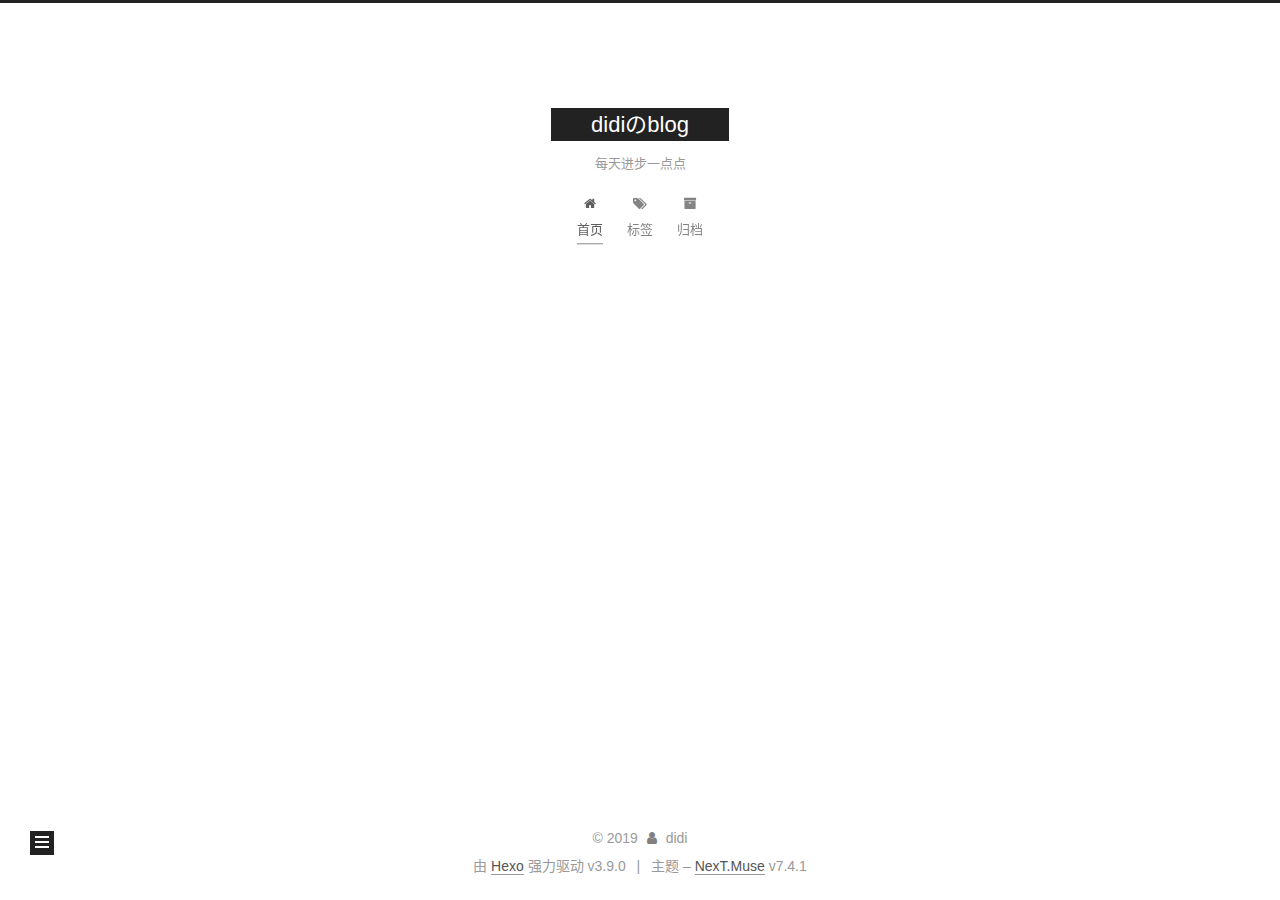
==== commit 9b4deda7: "Site updated: 2019-10-10 09:29:33" ====
--- a/index.html
+++ b/index.html
@@ -376,9 +376,6 @@
 
         
       </div>
-      <div class="footer-map">
-         <script type="text/javascript" src="//rf.revolvermaps.com/0/0/6.js?i=5me364qwyx6&amp;m=0&amp;c=ff0000&amp;cr1=ffffff&amp;f=lucida_console&amp;l=1&amp;s=180" async="async"></script>
-      </div>
     </footer>
   </div>
 
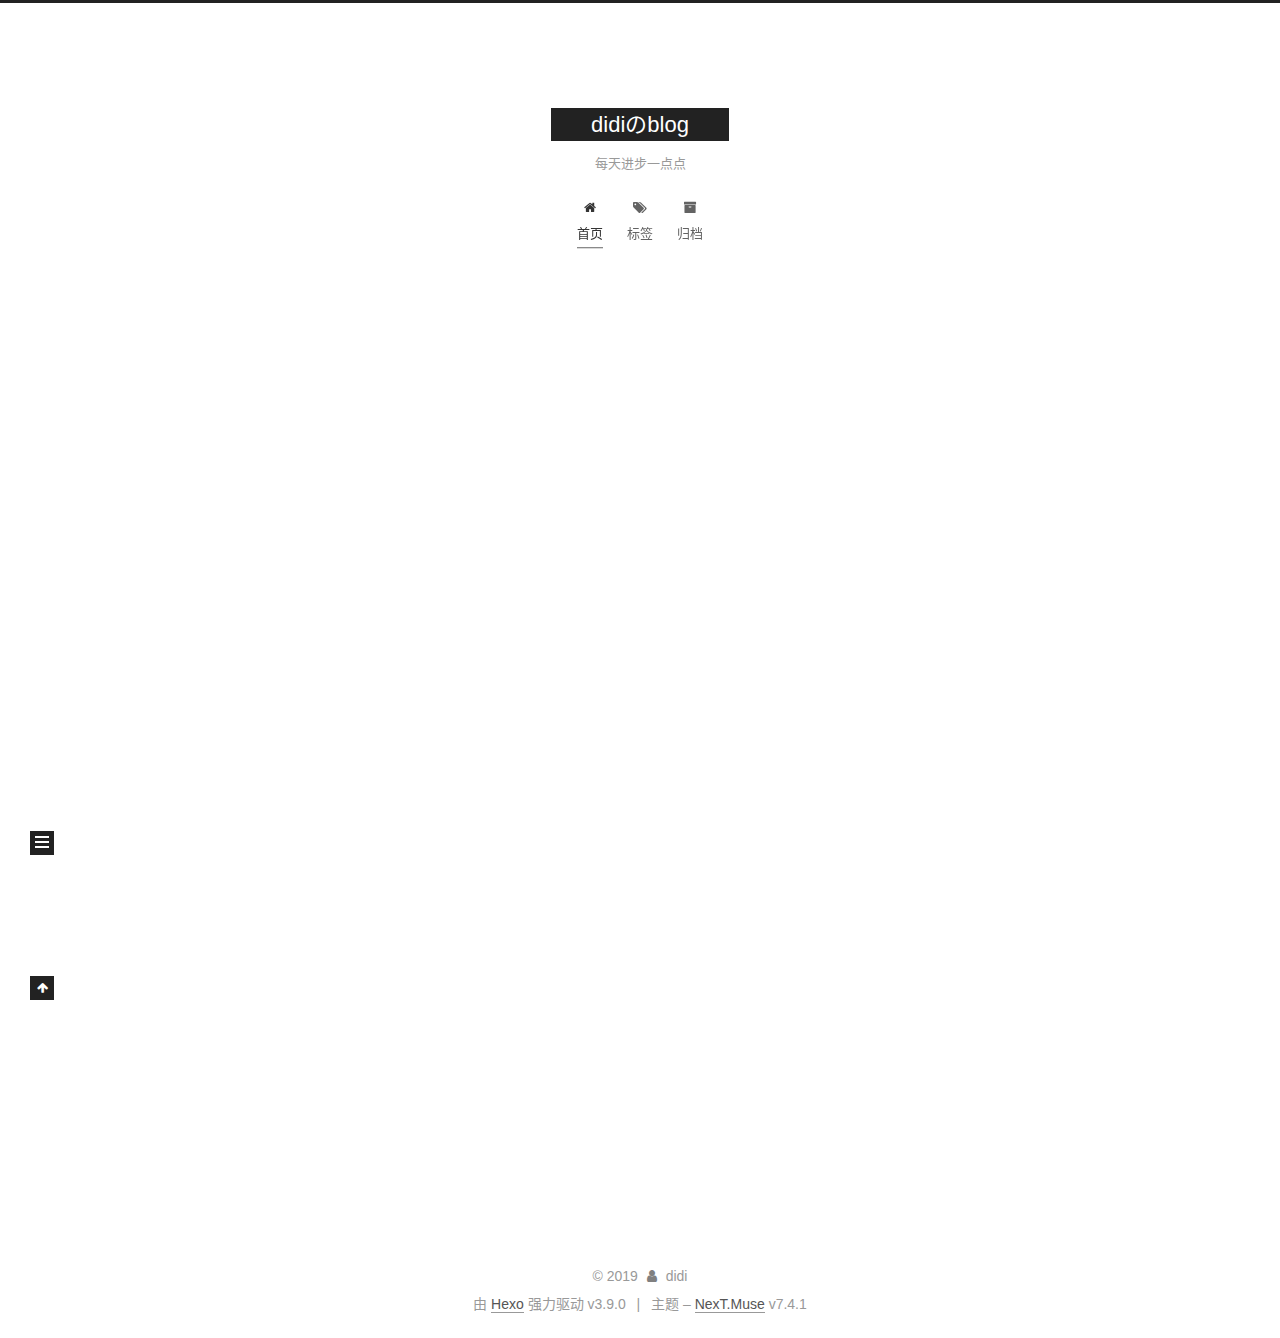
==== commit e1e2b9c2: "Site updated: 2019-10-10 11:14:17" ====
--- a/index.html
+++ b/index.html
@@ -203,6 +203,78 @@
   
   
   <article itemscope itemtype="http://schema.org/Article" class="post-block home" lang="zh-CN">
+    <link itemprop="mainEntityOfPage" href="http://yoursite.com/2019/10/10/react初级思维导图/">
+
+    <span hidden itemprop="author" itemscope itemtype="http://schema.org/Person">
+      <meta itemprop="name" content="didi">
+      <meta itemprop="description" content="">
+      <meta itemprop="image" content="/images/avatar.gif">
+    </span>
+
+    <span hidden itemprop="publisher" itemscope itemtype="http://schema.org/Organization">
+      <meta itemprop="name" content="didiのblog">
+    </span>
+      <header class="post-header">
+        <h1 class="post-title" itemprop="name headline">
+            
+            <a href="/2019/10/10/react初级思维导图/" class="post-title-link" itemprop="url">react初级思维导图</a>
+          
+        </h1>
+
+        <div class="post-meta">
+            <span class="post-meta-item">
+              <span class="post-meta-item-icon">
+                <i class="fa fa-calendar-o"></i>
+              </span>
+              <span class="post-meta-item-text">发表于</span>
+
+              
+                
+              
+
+              <time title="创建时间：2019-10-10 00:00:00 / 修改时间：11:13:37" itemprop="dateCreated datePublished" datetime="2019-10-10T00:00:00+08:00">2019-10-10</time>
+            </span>
+          
+            
+
+            
+          
+
+          
+
+        </div>
+      </header>
+
+    
+    
+    
+    <div class="post-body" itemprop="articleBody">
+
+      
+          <p>用xmind简单的做了下react学习的思维导图 不定时更新</p>
+<p><img src="../images/react-xmind.jpg" alt> </p>
+
+        
+      
+    </div>
+
+    
+    
+    
+      <footer class="post-footer">
+          <div class="post-eof"></div>
+        
+      </footer>
+  </article>
+  
+  
+  
+
+    
+        
+  
+  
+  <article itemscope itemtype="http://schema.org/Article" class="post-block home" lang="zh-CN">
     <link itemprop="mainEntityOfPage" href="http://yoursite.com/2019/10/09/写博客啦/">
 
     <span hidden itemprop="author" itemscope itemtype="http://schema.org/Person">
@@ -316,7 +388,7 @@
         
           <a href="/archives/">
         
-          <span class="site-state-item-count">1</span>
+          <span class="site-state-item-count">2</span>
           <span class="site-state-item-name">日志</span>
         </a>
       </div>
@@ -329,7 +401,7 @@
             <a href="/tags/">
           
         
-        <span class="site-state-item-count">1</span>
+        <span class="site-state-item-count">2</span>
         <span class="site-state-item-name">标签</span>
         </a>
       </div>
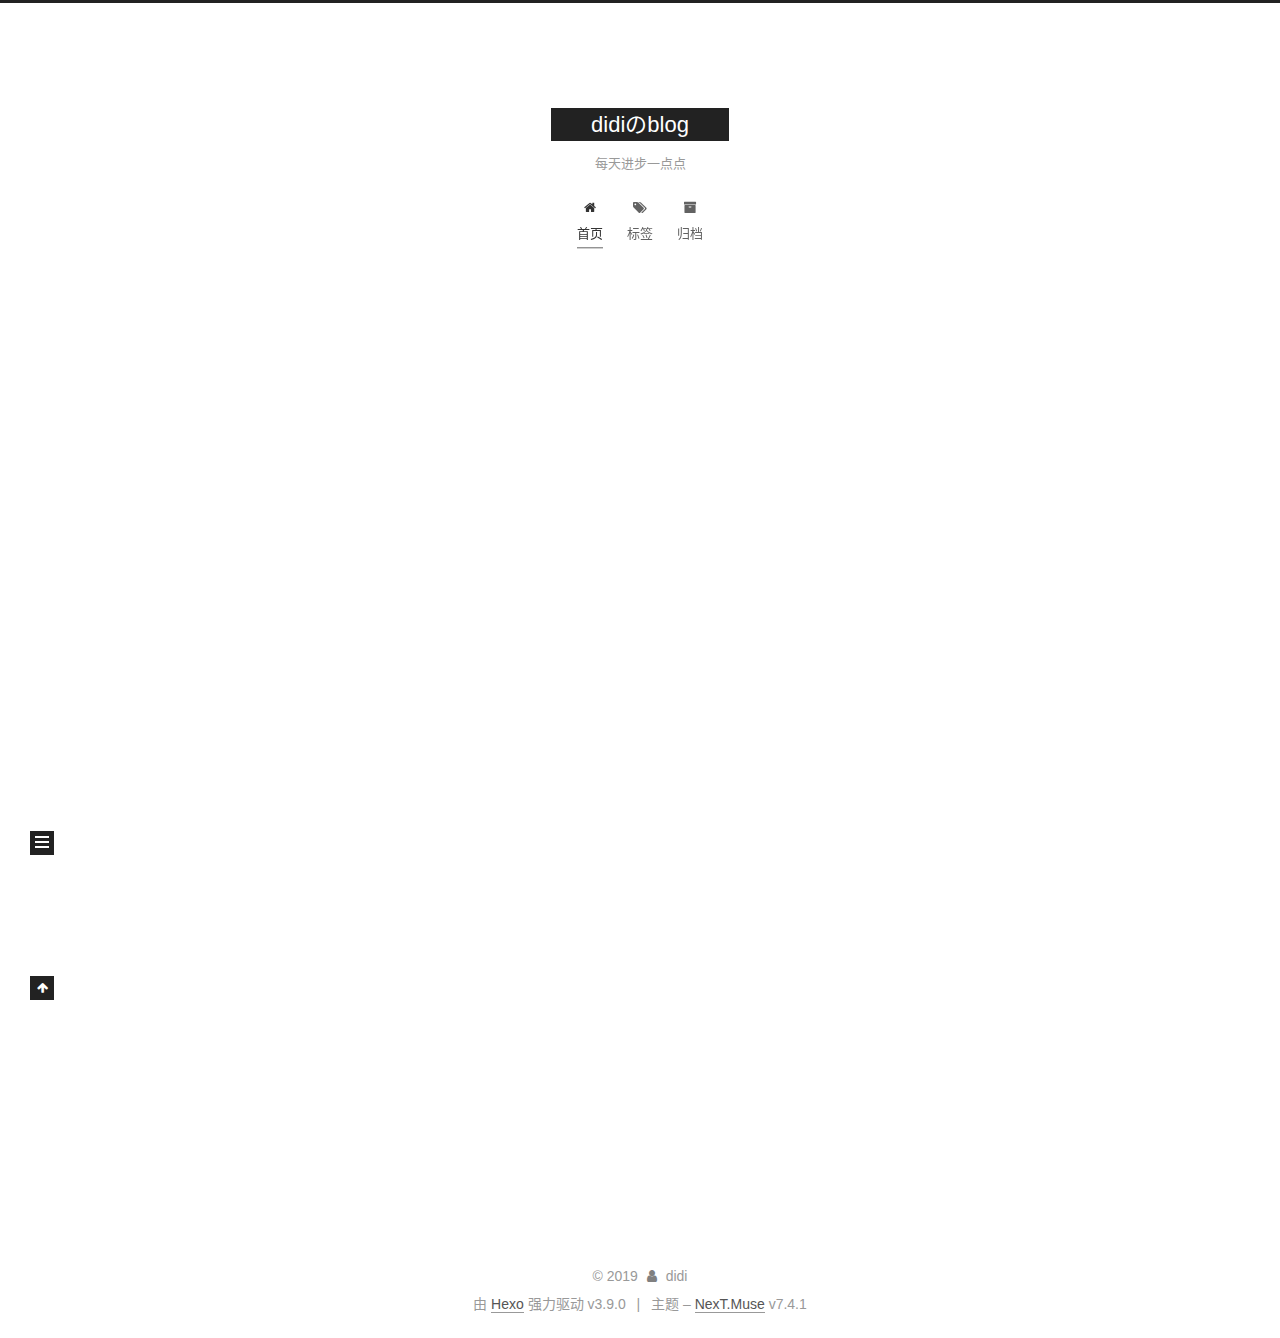
==== commit c3fd2c15: "Site updated: 2019-10-10 13:57:49" ====
--- a/index.html
+++ b/index.html
@@ -203,7 +203,7 @@
   
   
   <article itemscope itemtype="http://schema.org/Article" class="post-block home" lang="zh-CN">
-    <link itemprop="mainEntityOfPage" href="http://yoursite.com/2019/10/10/react初级思维导图/">
+    <link itemprop="mainEntityOfPage" href="http://yoursite.com/2019/10/10/react-xmind/">
 
     <span hidden itemprop="author" itemscope itemtype="http://schema.org/Person">
       <meta itemprop="name" content="didi">
@@ -217,7 +217,7 @@
       <header class="post-header">
         <h1 class="post-title" itemprop="name headline">
             
-            <a href="/2019/10/10/react初级思维导图/" class="post-title-link" itemprop="url">react初级思维导图</a>
+            <a href="/2019/10/10/react-xmind/" class="post-title-link" itemprop="url">react初级思维导图</a>
           
         </h1>
 
@@ -232,7 +232,7 @@
                 
               
 
-              <time title="创建时间：2019-10-10 00:00:00 / 修改时间：11:13:37" itemprop="dateCreated datePublished" datetime="2019-10-10T00:00:00+08:00">2019-10-10</time>
+              <time title="创建时间：2019-10-10 00:00:00 / 修改时间：13:57:41" itemprop="dateCreated datePublished" datetime="2019-10-10T00:00:00+08:00">2019-10-10</time>
             </span>
           
             
@@ -251,8 +251,8 @@
     <div class="post-body" itemprop="articleBody">
 
       
-          <p>用xmind简单的做了下react学习的思维导图 不定时更新</p>
-<p><img src="../images/react-xmind.jpg" alt> </p>
+          <p>用xmind简单的做了下react学习的思维导图 适合初学者 不定时更新</p>
+<img src="/2019/10/10/react-xmind/react-xmind.jpg" title="react-xmind">
 
         
       
--- a/css/main.css
+++ b/css/main.css
@@ -1156,7 +1156,7 @@
 }
 .links-of-author a::before,
 .links-of-author span.exturl::before {
-  background: #34019e;
+  background: #c659d1;
   border-radius: 50%;
   content: ' ';
   display: inline-block;
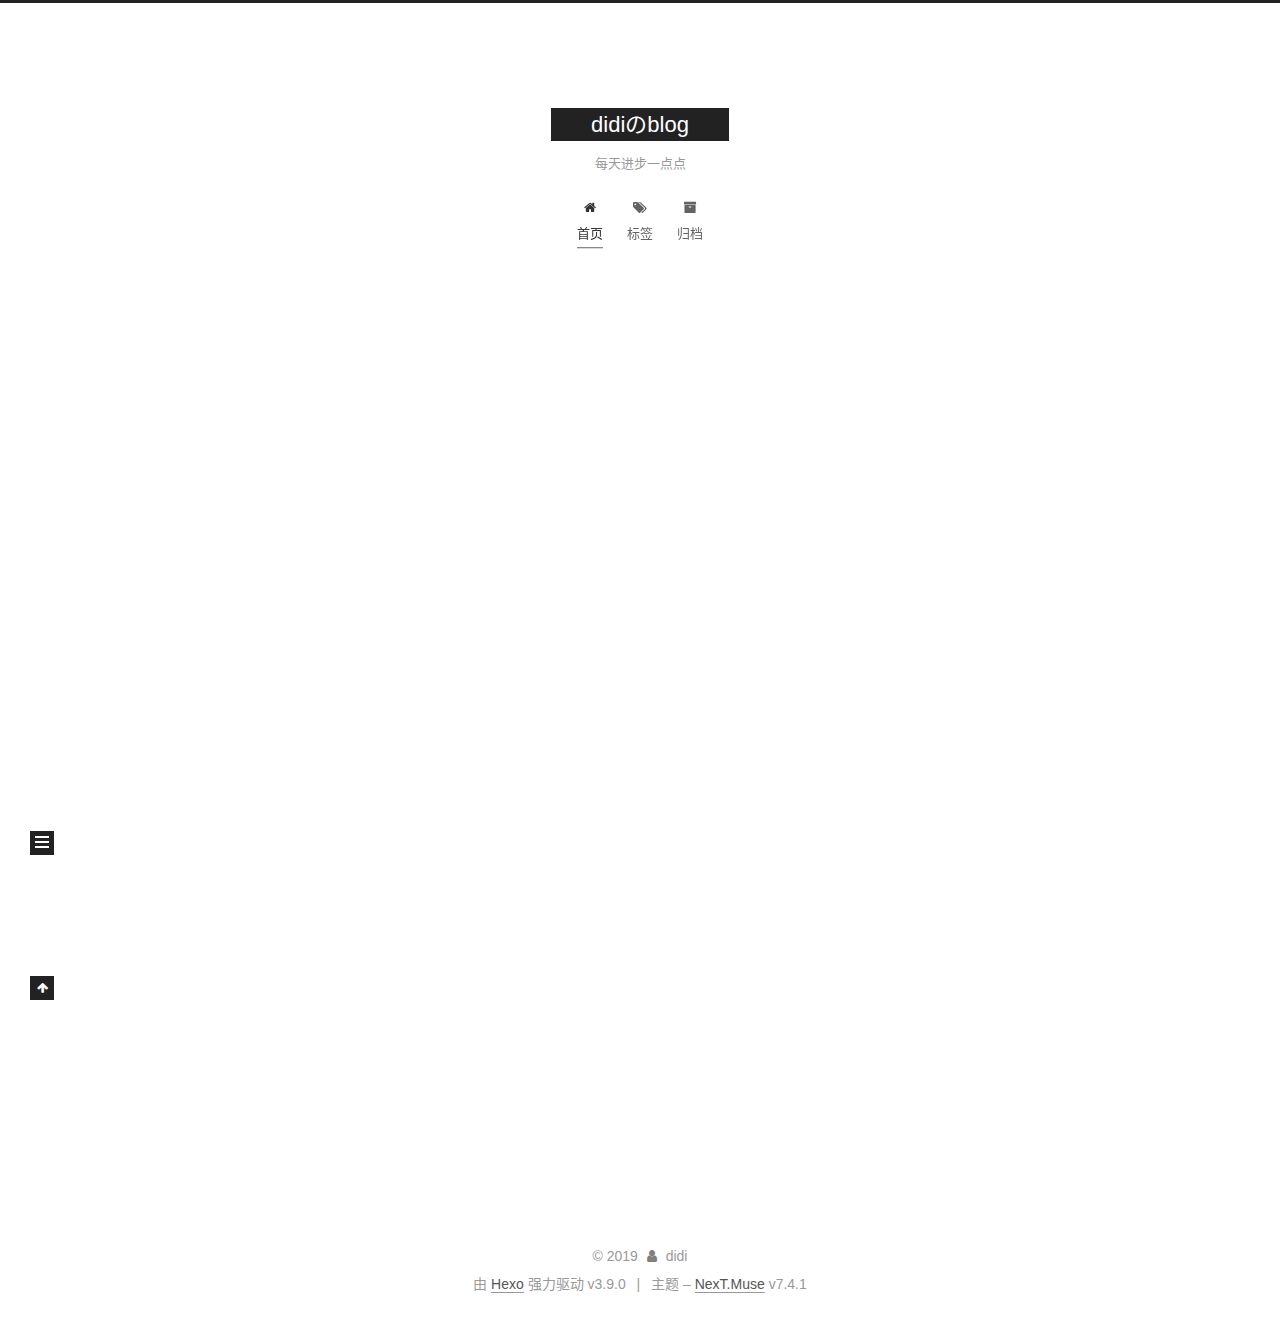
==== commit 9aba4030: "Site updated: 2019-10-10 14:02:39" ====
--- a/index.html
+++ b/index.html
@@ -232,7 +232,7 @@
                 
               
 
-              <time title="创建时间：2019-10-10 00:00:00 / 修改时间：13:57:41" itemprop="dateCreated datePublished" datetime="2019-10-10T00:00:00+08:00">2019-10-10</time>
+              <time title="创建时间：2019-10-10 00:00:00 / 修改时间：14:01:34" itemprop="dateCreated datePublished" datetime="2019-10-10T00:00:00+08:00">2019-10-10</time>
             </span>
           
             
@@ -251,7 +251,8 @@
     <div class="post-body" itemprop="articleBody">
 
       
-          <p>用xmind简单的做了下react学习的思维导图 适合初学者 不定时更新</p>
+          <center>用xmind简单的做了下react学习的思维导图 适合初学者 不定时更新</center>
+
 <img src="/2019/10/10/react-xmind/react-xmind.jpg" title="react-xmind">
 
         
@@ -304,11 +305,19 @@
                 
               
 
-              <time title="创建时间：2019-10-09 18:11:12 / 修改时间：18:42:32" itemprop="dateCreated datePublished" datetime="2019-10-09T18:11:12+08:00">2019-10-09</time>
+              <time title="创建时间：2019-10-09 18:11:12" itemprop="dateCreated datePublished" datetime="2019-10-09T18:11:12+08:00">2019-10-09</time>
             </span>
           
             
 
+            
+              <span class="post-meta-item">
+                <span class="post-meta-item-icon">
+                  <i class="fa fa-calendar-check-o"></i>
+                </span>
+                <span class="post-meta-item-text">更新于</span>
+                <time title="修改时间：2019-10-10 13:58:54" itemprop="dateModified" datetime="2019-10-10T13:58:54+08:00">2019-10-10</time>
+              </span>
             
           
 
@@ -323,7 +332,7 @@
     <div class="post-body" itemprop="articleBody">
 
       
-          <p><font size="3">已经很久很久很久没有正式的写过文章啦，往往都是随便建个文件写些demo，也不去做总结，导致很多东西学了就忘且没法系统的复习，所以这次一定要坚持下去!!!加油， 鹿小葵，你可以的！</font></p>
+          <p><font size="3">已经很久很久很久没有正式的写过文章啦，往往都是随便建个文件写些demo，也不去做总结，导致很多东西学了就忘且没法系统的复习，所以这次一定要坚持下去!!!</font></p>
 
         
       
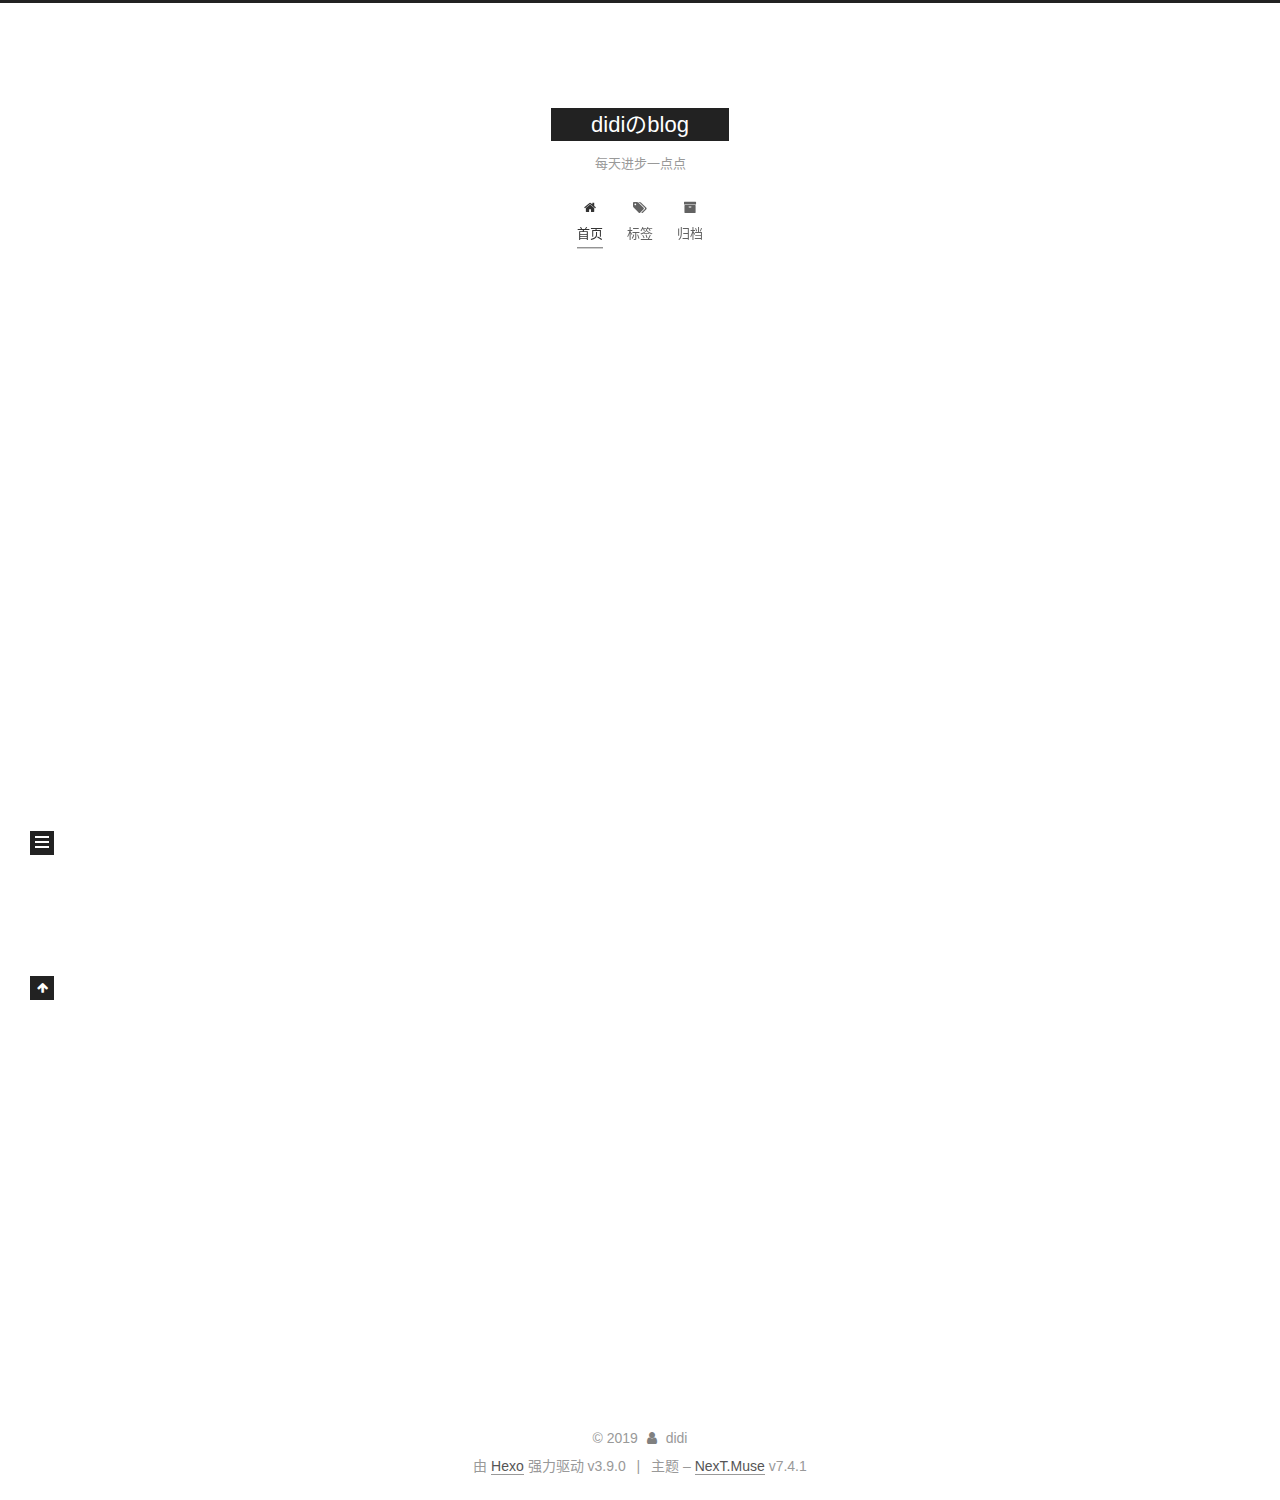
==== commit eec812c4: "Site updated: 2019-10-10 18:26:15" ====
--- a/index.html
+++ b/index.html
@@ -252,9 +252,94 @@
 
       
           <center>用xmind简单的做了下react学习的思维导图 适合初学者 不定时更新</center>
-
-<img src="/2019/10/10/react-xmind/react-xmind.jpg" title="react-xmind">
-
+          <!--noindex-->
+          
+            <div class="post-button">
+              <a class="btn" href="/2019/10/10/react-xmind/#more" rel="contents">
+                阅读全文 &raquo;
+              </a>
+            </div>
+          
+          <!--/noindex-->
+        
+      
+    </div>
+
+    
+    
+    
+      <footer class="post-footer">
+          <div class="post-eof"></div>
+        
+      </footer>
+  </article>
+  
+  
+  
+
+    
+        
+  
+  
+  <article itemscope itemtype="http://schema.org/Article" class="post-block home" lang="zh-CN">
+    <link itemprop="mainEntityOfPage" href="http://yoursite.com/2019/10/10/event-loop/">
+
+    <span hidden itemprop="author" itemscope itemtype="http://schema.org/Person">
+      <meta itemprop="name" content="didi">
+      <meta itemprop="description" content="">
+      <meta itemprop="image" content="/images/avatar.gif">
+    </span>
+
+    <span hidden itemprop="publisher" itemscope itemtype="http://schema.org/Organization">
+      <meta itemprop="name" content="didiのblog">
+    </span>
+      <header class="post-header">
+        <h1 class="post-title" itemprop="name headline">
+            
+            <a href="/2019/10/10/event-loop/" class="post-title-link" itemprop="url">js的执行机制</a>
+          
+        </h1>
+
+        <div class="post-meta">
+            <span class="post-meta-item">
+              <span class="post-meta-item-icon">
+                <i class="fa fa-calendar-o"></i>
+              </span>
+              <span class="post-meta-item-text">发表于</span>
+
+              
+                
+              
+
+              <time title="创建时间：2019-10-10 00:00:00 / 修改时间：18:23:05" itemprop="dateCreated datePublished" datetime="2019-10-10T00:00:00+08:00">2019-10-10</time>
+            </span>
+          
+            
+
+            
+          
+
+          
+
+        </div>
+      </header>
+
+    
+    
+    
+    <div class="post-body" itemprop="articleBody">
+
+      
+          <p>昨天和前同事聊天时讲到了js的事件轮询机制，发现只是简单的了解了同步和异步的概念，对于宏任务微任务也只是听过而已，所以今天好好整理下这些知识点；</p>
+          <!--noindex-->
+          
+            <div class="post-button">
+              <a class="btn" href="/2019/10/10/event-loop/#more" rel="contents">
+                阅读全文 &raquo;
+              </a>
+            </div>
+          
+          <!--/noindex-->
         
       
     </div>
@@ -397,7 +482,7 @@
         
           <a href="/archives/">
         
-          <span class="site-state-item-count">2</span>
+          <span class="site-state-item-count">3</span>
           <span class="site-state-item-name">日志</span>
         </a>
       </div>
@@ -410,7 +495,7 @@
             <a href="/tags/">
           
         
-        <span class="site-state-item-count">2</span>
+        <span class="site-state-item-count">3</span>
         <span class="site-state-item-name">标签</span>
         </a>
       </div>
--- a/css/main.css
+++ b/css/main.css
@@ -1156,7 +1156,7 @@
 }
 .links-of-author a::before,
 .links-of-author span.exturl::before {
-  background: #c659d1;
+  background: #60a3ff;
   border-radius: 50%;
   content: ' ';
   display: inline-block;
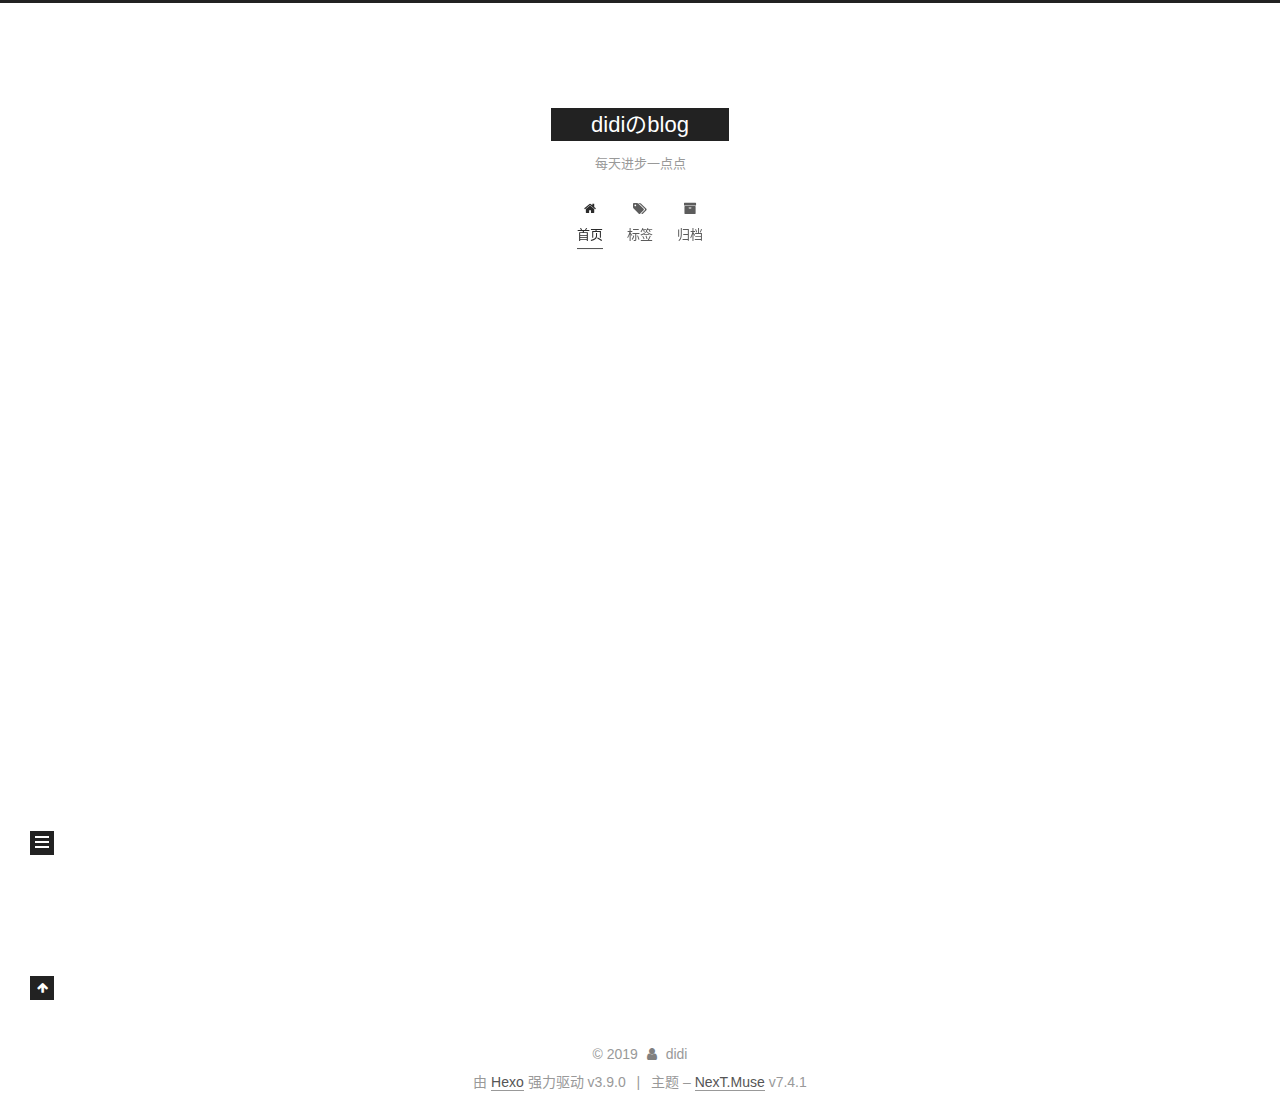
==== commit bf67d2bb: "Site updated: 2019-10-11 16:56:03" ====
--- a/index.html
+++ b/index.html
@@ -203,85 +203,6 @@
   
   
   <article itemscope itemtype="http://schema.org/Article" class="post-block home" lang="zh-CN">
-    <link itemprop="mainEntityOfPage" href="http://yoursite.com/2019/10/10/react-xmind/">
-
-    <span hidden itemprop="author" itemscope itemtype="http://schema.org/Person">
-      <meta itemprop="name" content="didi">
-      <meta itemprop="description" content="">
-      <meta itemprop="image" content="/images/avatar.gif">
-    </span>
-
-    <span hidden itemprop="publisher" itemscope itemtype="http://schema.org/Organization">
-      <meta itemprop="name" content="didiのblog">
-    </span>
-      <header class="post-header">
-        <h1 class="post-title" itemprop="name headline">
-            
-            <a href="/2019/10/10/react-xmind/" class="post-title-link" itemprop="url">react初级思维导图</a>
-          
-        </h1>
-
-        <div class="post-meta">
-            <span class="post-meta-item">
-              <span class="post-meta-item-icon">
-                <i class="fa fa-calendar-o"></i>
-              </span>
-              <span class="post-meta-item-text">发表于</span>
-
-              
-                
-              
-
-              <time title="创建时间：2019-10-10 00:00:00 / 修改时间：14:01:34" itemprop="dateCreated datePublished" datetime="2019-10-10T00:00:00+08:00">2019-10-10</time>
-            </span>
-          
-            
-
-            
-          
-
-          
-
-        </div>
-      </header>
-
-    
-    
-    
-    <div class="post-body" itemprop="articleBody">
-
-      
-          <center>用xmind简单的做了下react学习的思维导图 适合初学者 不定时更新</center>
-          <!--noindex-->
-          
-            <div class="post-button">
-              <a class="btn" href="/2019/10/10/react-xmind/#more" rel="contents">
-                阅读全文 &raquo;
-              </a>
-            </div>
-          
-          <!--/noindex-->
-        
-      
-    </div>
-
-    
-    
-    
-      <footer class="post-footer">
-          <div class="post-eof"></div>
-        
-      </footer>
-  </article>
-  
-  
-  
-
-    
-        
-  
-  
-  <article itemscope itemtype="http://schema.org/Article" class="post-block home" lang="zh-CN">
     <link itemprop="mainEntityOfPage" href="http://yoursite.com/2019/10/10/event-loop/">
 
     <span hidden itemprop="author" itemscope itemtype="http://schema.org/Person">
@@ -482,7 +403,7 @@
         
           <a href="/archives/">
         
-          <span class="site-state-item-count">3</span>
+          <span class="site-state-item-count">2</span>
           <span class="site-state-item-name">日志</span>
         </a>
       </div>
